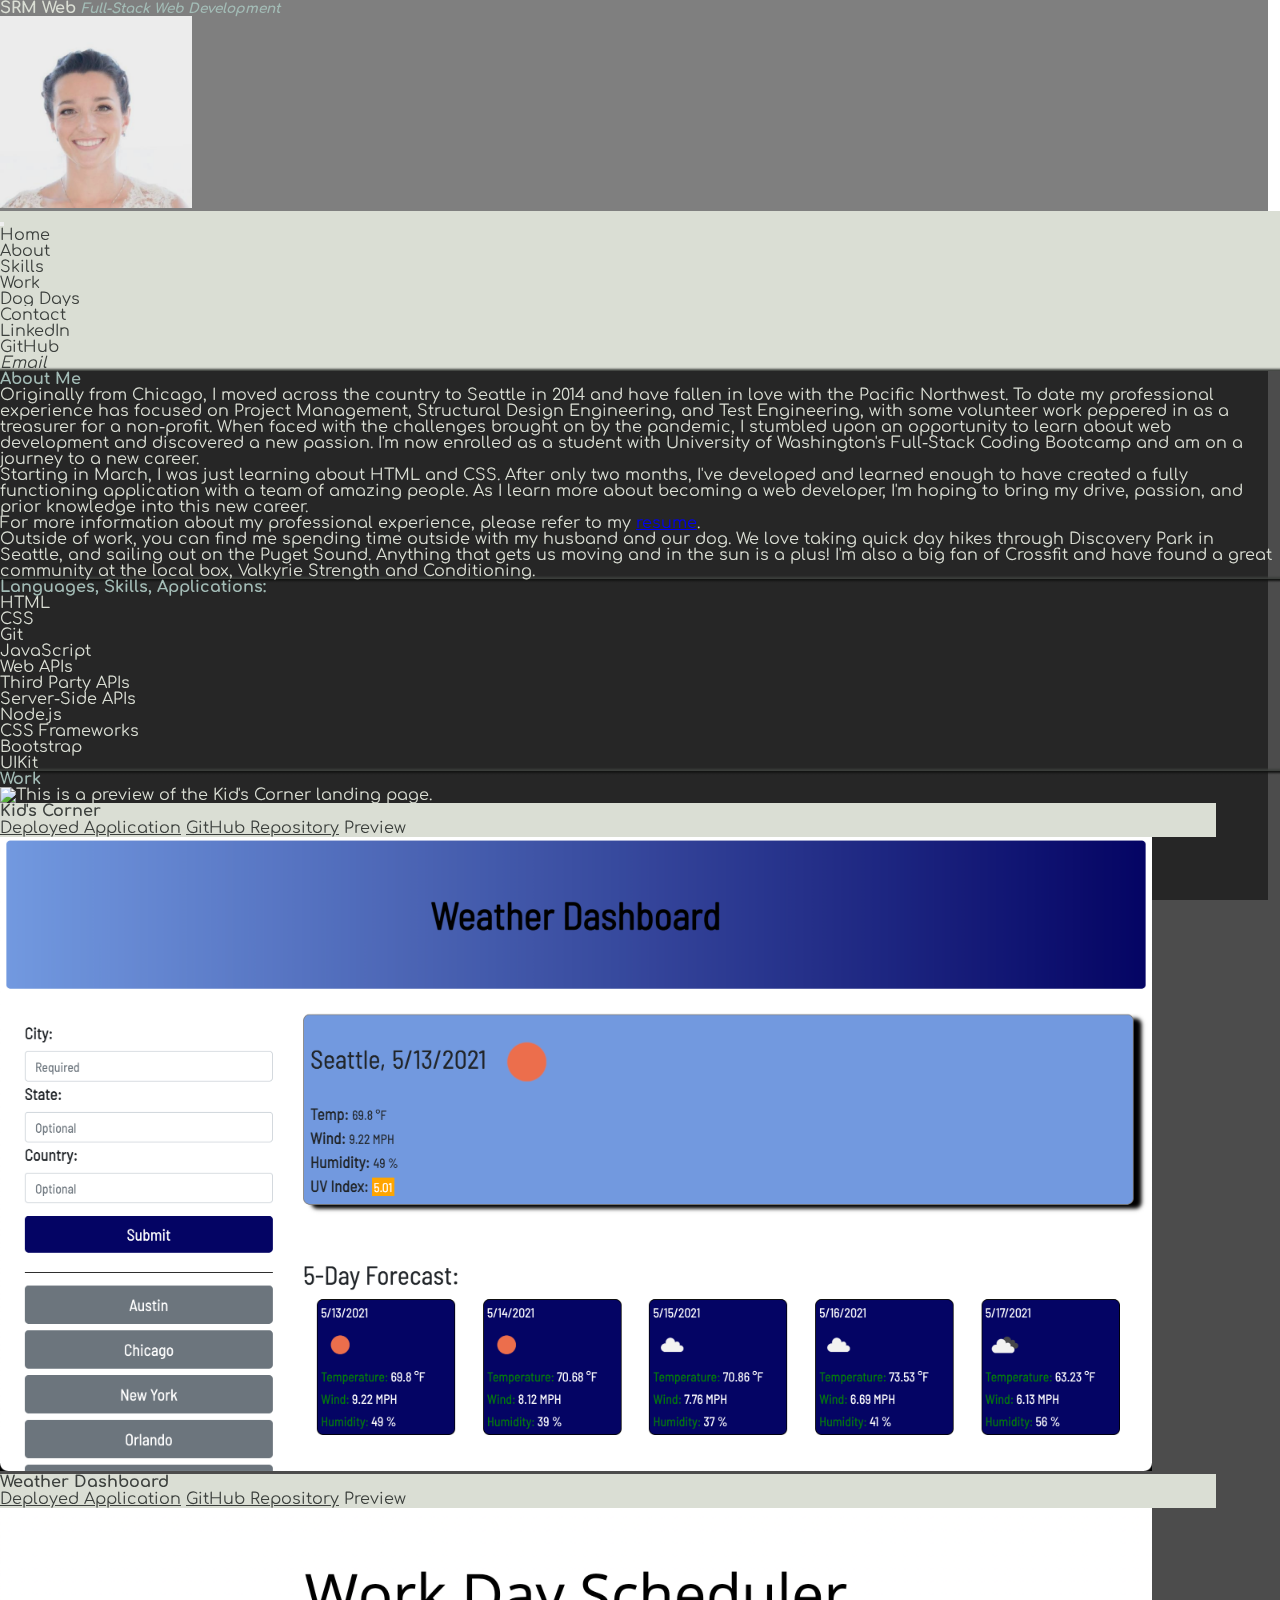
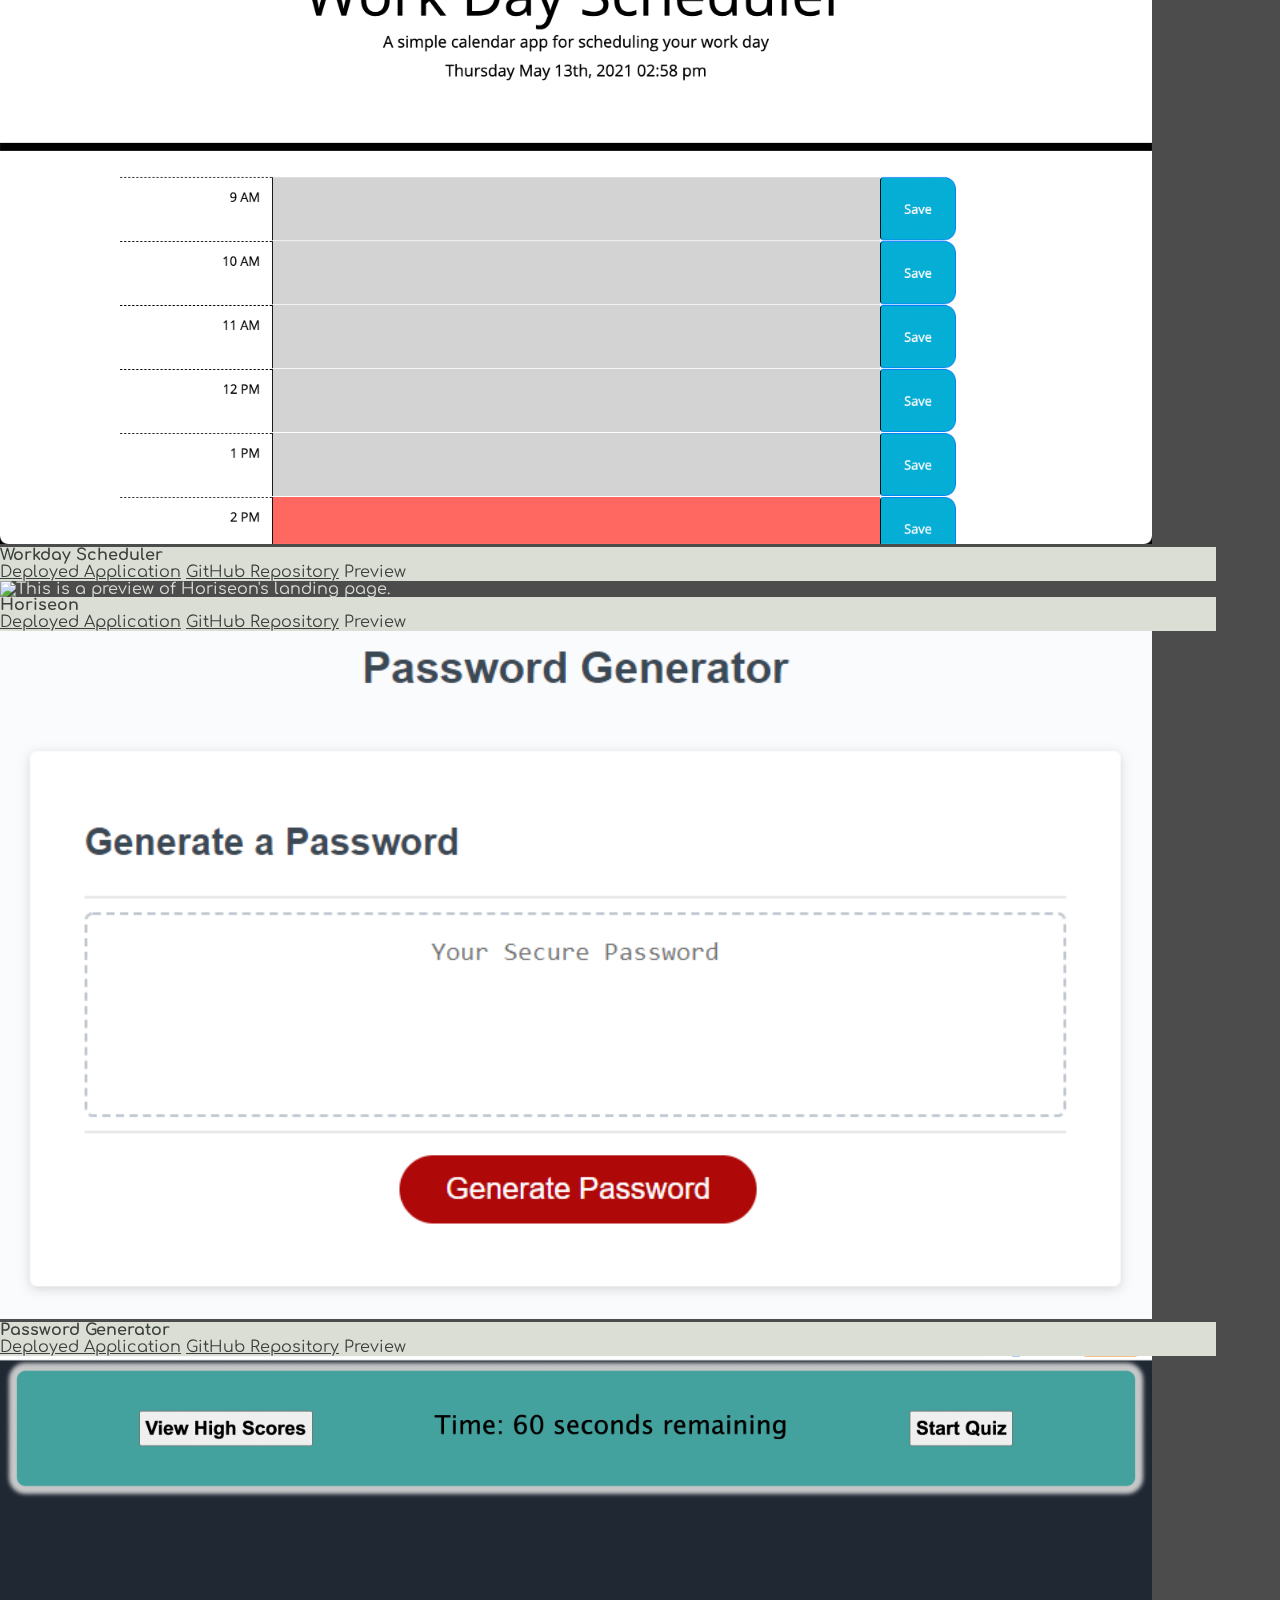
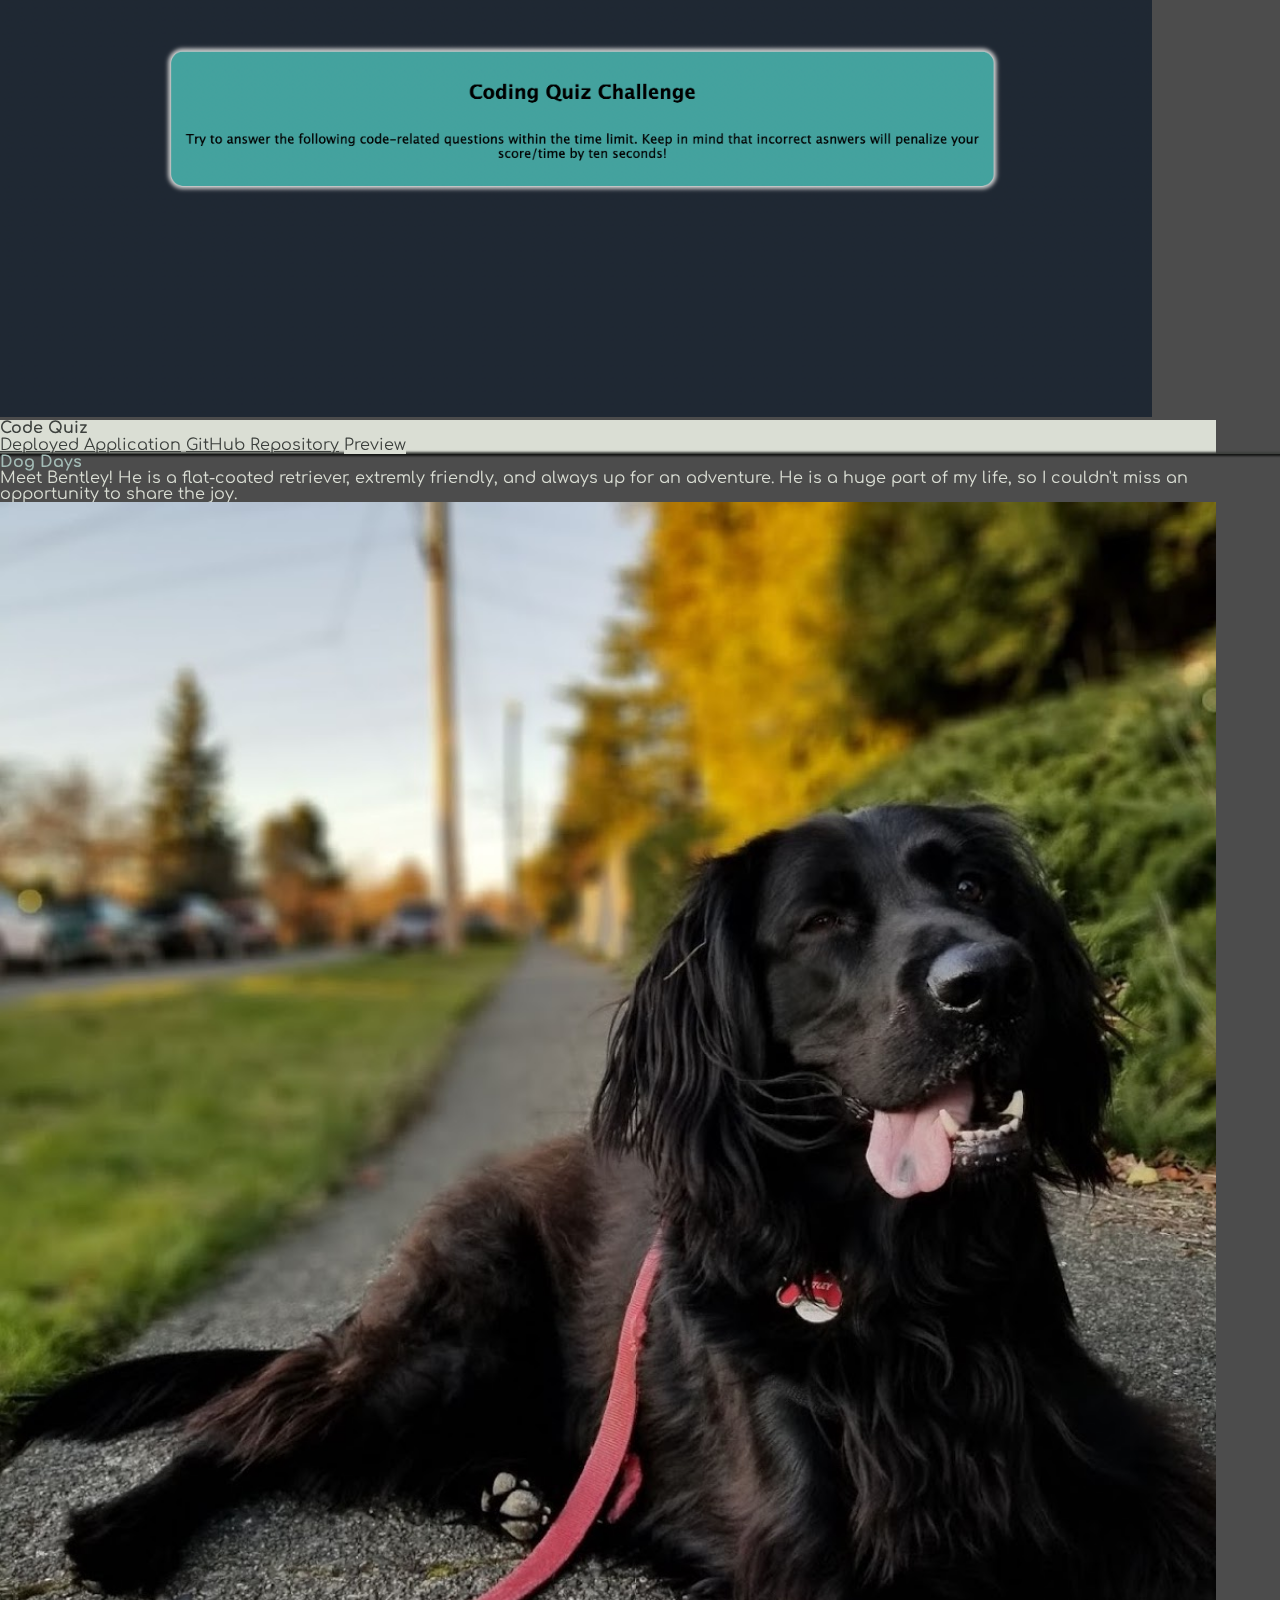
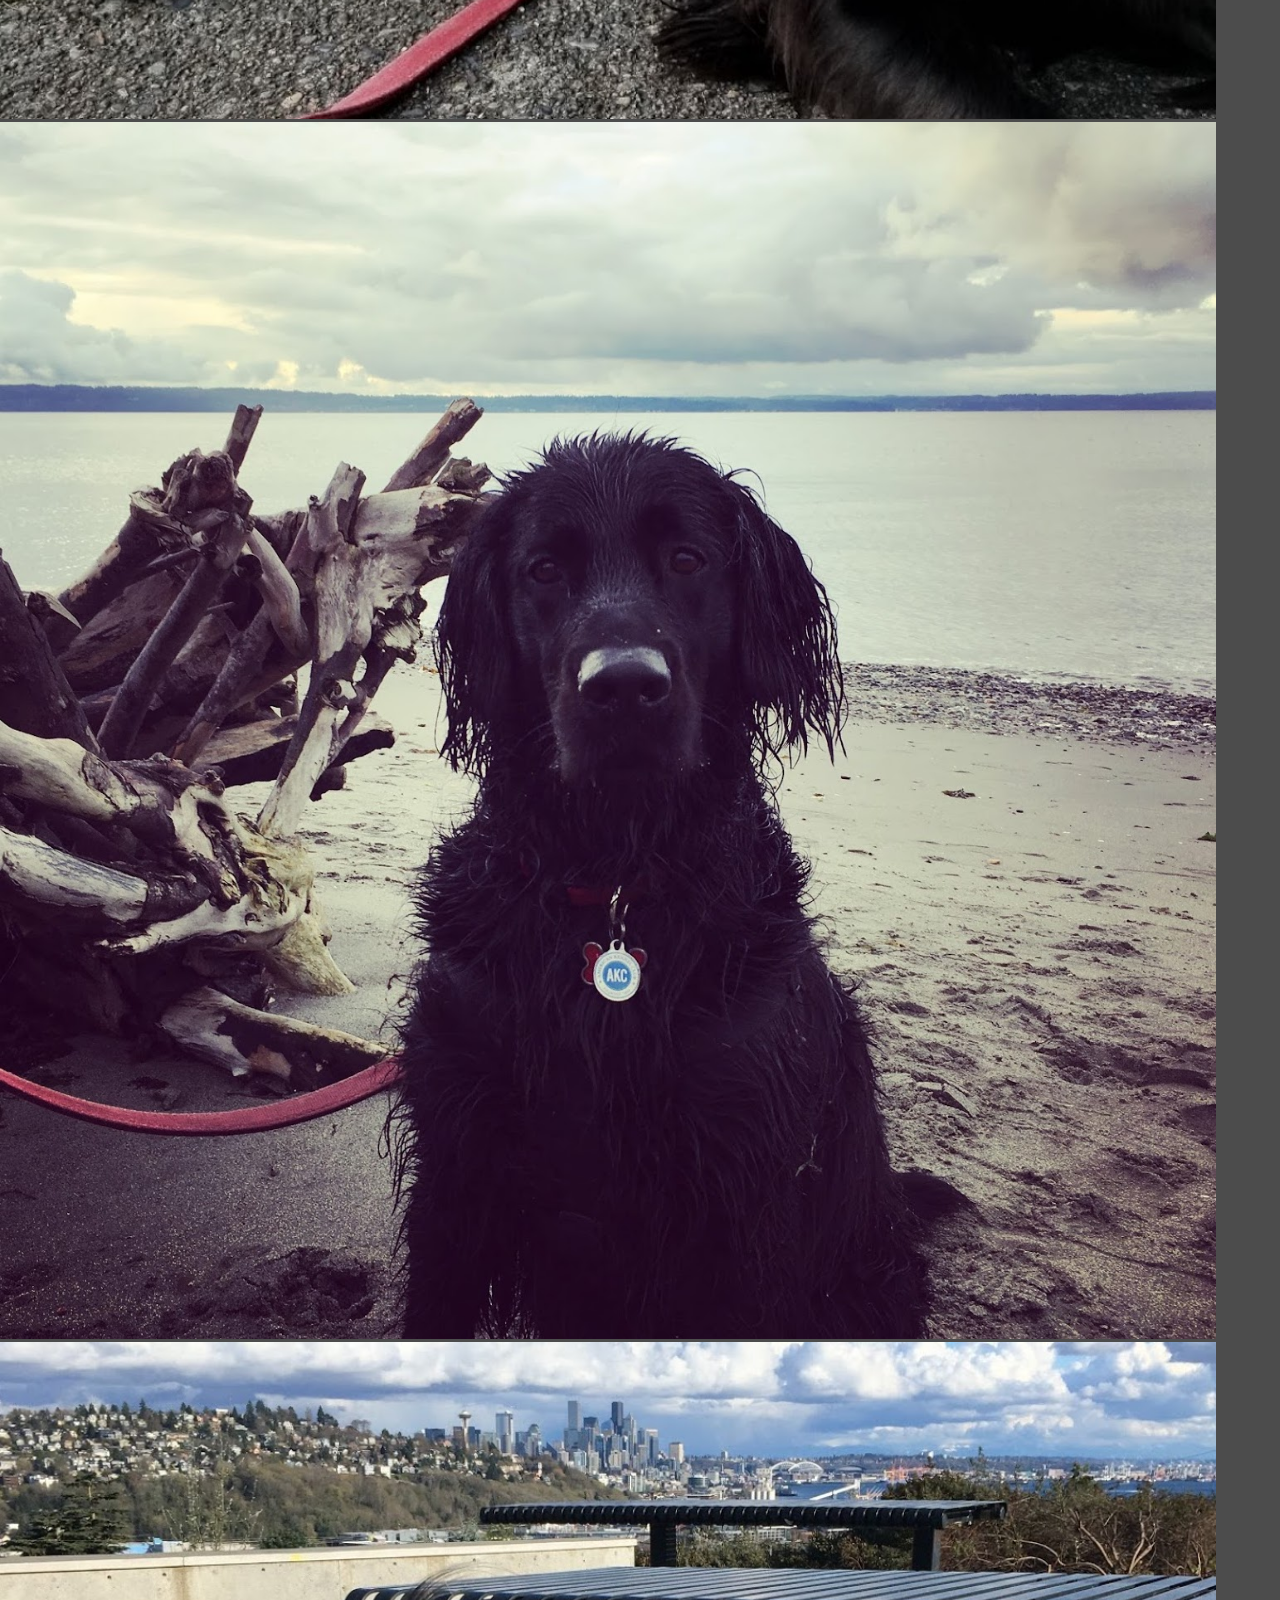
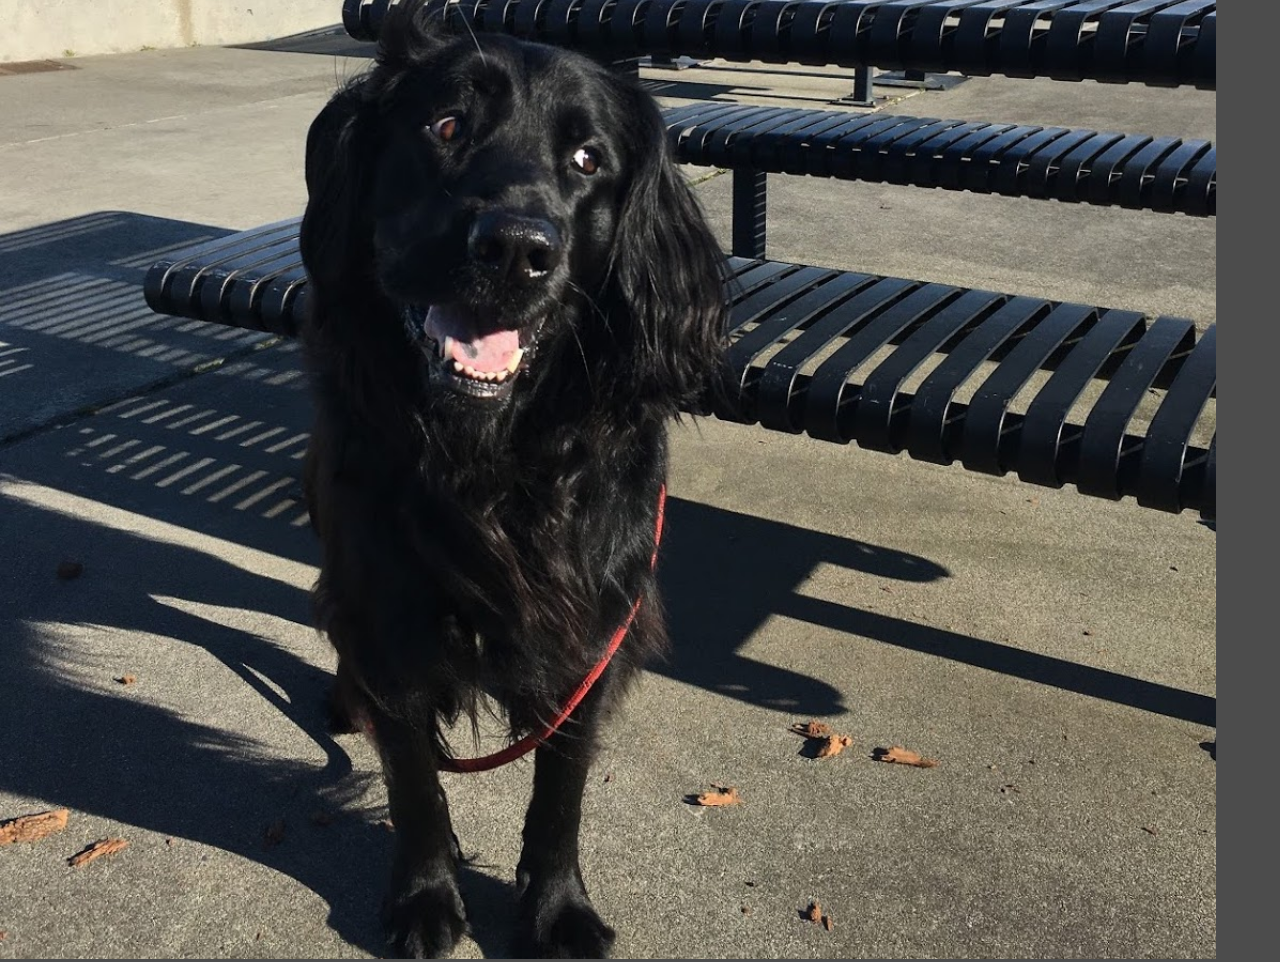
==== main-page.html @ c287dcbc "added initial portfolio files" ====
<!DOCTYPE html>
<html lang="en">
<head>
    <meta charset="UTF-8">
    <meta http-equiv="X-UA-Compatible" content="IE=edge">
    <meta name="viewport" content="width=device-width, initial-scale=1.0">
    <link rel="preconnect" href="https://fonts.gstatic.com">
    <link href="https://fonts.googleapis.com/css2?family=Comfortaa:wght@500&display=swap" rel="stylesheet">
    <link rel="stylesheet" type="text/css" href="./assets/css/reset.css" />
    <link href="https://cdn.jsdelivr.net/npm/bootstrap@5.0.1/dist/css/bootstrap.min.css" rel="stylesheet" integrity="sha384-+0n0xVW2eSR5OomGNYDnhzAbDsOXxcvSN1TPprVMTNDbiYZCxYbOOl7+AMvyTG2x" crossorigin="anonymous">
    <link rel="stylesheet" type="text/css" href="./assets/css/style.css" />
    <title>SRM: Web Development</title>
</head>
<body class="container-fluid">
    <div class="main-page"> </div>
    <header class="w-100 d-flex justify-content-around align-items-center p-2">
        <h1>SRM Web <span id="tagline">Full-Stack Web Development</span>
        </h1>
        <img id="profile" class="rounded-circle" src="./assets/images/Profile.jpeg" alt""/>
    </header>
    <main>
    <nav class="navbar sticky-top navbar-expand-sm rounded-top">
        <div class="container-fluid">
            <button class="navbar-toggler" type="button" data-bs-toggle="collapse" data-bs-target="#navbarNavDropdown" aria-controls="navbarNavDropdown" aria-expanded="false" aria-label="Toggle navigation">
                <i class="fas fa-bars nav-btn-toggle"></i>
                </button>
            <div class="collapse navbar-collapse" id="navbarNavDropdown" aria-expanded="false">
                <ul class="navbar-nav">
                    <li class="nav-item nav-btn autocollapse">
                        <a class="nav-link" href="./index.html">Home</a>
                    </li>
                    <li class="nav-item nav-btn autocollapse">
                        <a class="nav-link active" aria-current="page" href="#about">About</a>
                    </li>
                    <li class="nav-item nav-btn autocollapse">
                        <a class="nav-link" href="#skills">Skills</a>
                    </li>
                    <li class="nav-item nav-btn autocollapse">
                        <a class="nav-link" href="#work">Work</a>
                    </li>
                    <li class="nav-item nav-btn autocollapse">
                        <a class="nav-link" href="#dogs">Dog Days</a>
                    </li>
                    <li class="nav-item dropdown nav-btn">
                        <a class="nav-link nav-btn" href="#" id="navbarDropdown" role="button" data-bs-toggle="dropdown" aria-expanded="false">
                          Contact
                        </a>
                        <ul class="dropdown-menu" aria-labelledby="navbarDropdown" style="background-color: #DADED4;">
                            <li class="dropdown-item nav-btn">
                                <a aria-current="page" href="http://www.linkedin.com/in/sandra-r-marr" target="_blank">
                                    LinkedIn
                                </a>
                            </li>
                            <li class="dropdown-item nav-btn">
                                <a aria-current="page" href="https://github.com/sandra-marr" target="_blank">
                                   GitHub
                                </a>
                            </li>
                            <li class="dropdown-item nav-btn">
                                <address>
                                    <a aria-current="page" href="mailto:srpeters44@gmail.com">
                                       Email
                                    </a>
                                </address>
                            </li>
                        </ul>
                </ul>
            </div>
        </div>
    </nav>
    <section class="p-3 mb-3 mainbckgrnd rounded-bottom" id="about">
        <section class="container-fluid d-flex flex-column justify-content-center">
            <h2 class="accent pb-2 text-center" >About Me</h2>
            <p>Originally from Chicago, I moved across the country to Seattle in 2014 and have fallen in love with the Pacific Northwest. To date my professional experience has focused on Project Management, Structural Design Engineering, and Test Engineering, with some volunteer work peppered in as a treasurer for a non-profit. When faced with the challenges brought on by the pandemic, I stumbled upon an opportunity to learn about web development and discovered a new passion. I'm now enrolled as a student with University of Washington's Full-Stack Coding Bootcamp and am on a journey to a new career.</p>
            <p>Starting in March, I was just learning about HTML and CSS. After only two months, I've developed and learned enough to have created a fully functioning application with a team of amazing people.  As I learn more about becoming a web developer, I'm hoping to bring my drive, passion, and prior knowledge into this new career.</p>
            <p>For more information about my professional experience, please refer to my <a class="text-reset" href="./assets/SRMResume.pdf">resume</a>.</p>
            <p>Outside of work, you can find me spending time outside with my husband and our dog. We love taking quick day hikes through Discovery Park in Seattle, and sailing out on the Puget Sound. Anything that gets us moving and in the sun is a plus! I'm also a big fan of Crossfit and have found a great community at the local box, Valkyrie Strength and Conditioning.</p>
            
        </section>
    </section> 
    <section class="p-3 mb-3 mainbckgrnd rounded-bottom" id="skills">
        <section class="container-fluid d-flex flex-column">
            <h2 class="accent pb-2 text-center">Languages, Skills, Applications:</h3>
            <div class="d-flex justify-content-around list fs-9">
                <ul class="px-2">
                    <li>HTML</li>
                    <li>CSS</li>
                    <li>Git</li>
                    <li>JavaScript</li>
                </ul>
                <ul class="px-2">
                    <li>Web APIs</li>
                    <li>Third Party APIs</li>
                    <li>Server-Side APIs</li>
                    <li>Node.js</li>
                </ul>
                <ul class="px-2">
                    <li>CSS Frameworks</li>
                    <ul>
                        <li>Bootstrap</li>
                        <li>UIKit</li>
                    </ul>
                </ul>
            </div>
        </section>
    </section>
    <section class="p-3 mb-3 mainbckgrnd rounded-bottom" id="work">
        <section class="container-fluid d-flex flex-column justify-content-center">
            <h2 class="accent pb-2 text-center">Work</h2>
            <div class="row w-100">
                <div class="row mb-3 px-0">
                    <div class="card col-sm-4 p-2 mb-3">
                        <img src="./assets/images/Kids_Corner.png" class="card-img mx-auto" alt="This is a preview of the Kid's Corner landing page.">
                        <div class="card-img-overlay responsive-img d-flex flex-column justify-content-center align-items-center">
                            <h5 class="card-title">Kid's Corner</h5>
                            <a href="https://sandra-marr.github.io/Project-1/" target="_blank">Deployed Application</a>
                            <a href="https://github.com/sandra-marr/Project-1" target="_blank">GitHub Repository</a>
                            <button type="button" class="preview pt-3">Preview</button>
                        </div>
                    </div>
                    <div class="card col-sm-4 p-2 mb-3">
                        <img src="./assets/images/Weather_Dashboard.png" class="card-img mx-auto" alt="This is a preview of the Weather Dashboard App.">
                        <div class="card-img-overlay responsive-img d-flex flex-column justify-content-center align-items-center">
                            <h5 class="card-title">Weather Dashboard</h5>
                            <a href="https://sandra-marr.github.io/006_Weather-Dashboard/" target="_blank">Deployed Application</a>
                            <a href="https://github.com/sandra-marr/006_Weather-Dashboard/" target="_blank">GitHub Repository</a>
                            <button type="button" class="preview pt-3">Preview</button>
                        </div>
                    </div>
                    <div class="card col-sm-4 p-2 mb-3">
                        <img src="./assets/images/Work_Day_Scheduler.png" class="card-img mx-auto" alt="This is a preview of the Work Day Scheduler App.">
                        <div class="card-img-overlay responsive-img d-flex flex-column justify-content-center align-items-center">
                            <h5 class="card-title">Workday Scheduler</h5>
                            <a href="https://sandra-marr.github.io/005_Work-Day-Scheduler/" target="_blank">Deployed Application</a>
                            <a href="https://github.com/sandra-marr/005_Work-Day-Scheduler/" target="_blank">GitHub Repository</a>
                            <button type="button" class="preview pt-3">Preview</button>
                        </div>
                    </div>
                    <div class="card col-sm-4 p-2 mb-3">
                        <img src="./assets/images/Horiseon.png" class="card-img mx-auto" alt="This is a preview of Horiseon's landing page.">
                        <div class="card-img-overlay responsive-img d-flex flex-column justify-content-center align-items-center">
                            <h5 class="card-title">Horiseon</h5>
                            <a href="https://sandra-marr.github.io/001_Refactor/" target="_blank">Deployed Application</a>
                            <a href="https://github.com/sandra-marr/001_Refactor/" target="_blank">GitHub Repository</a>
                            <button type="button" class="preview pt-3">Preview</button>
                        </div>
                    </div>
                    <div class="card col-sm-4 p-2 mb-3">
                        <img src="./assets/images/password.png" class="card-img mx-auto" alt="This is a preview of the Weather Dashboard App.">
                        <div class="card-img-overlay responsive-img d-flex flex-column justify-content-center align-items-center ">
                            <h5 class="card-title">Password Generator</h5>
                            <a href="https://sandra-marr.github.io/003_Password-Generator/" target="_blank">Deployed Application</a>
                            <a href="https://github.com/sandra-marr/003_Password-Generator/" target="_blank">GitHub Repository</a>
                            <button type="button" class="preview pt-3">Preview</button>
                        </div>
                    </div>
                    <div class="card col-sm-4 p-2 mb-3">
                        <img src="./assets/images/CodeQuiz.png" class="card-img mx-auto" alt="This is a preview of the Work Day Scheduler App.">
                        <div class="card-img-overlay responsive-img d-flex flex-column justify-content-center align-items-center">
                            <h5 class="card-title">Code Quiz</h5>
                            <a href="https://sandra-marr.github.io/004_Code-Quiz/" target="_blank">Deployed Application</a>
                            <a href="https://github.com/sandra-marr/004_Code-Quiz/" target="_blank">GitHub Repository</a>
                            <button type="button" class="preview pt-3">Preview</button>
                        </div>
                    </div>
                   
                </div>
            </div>
        </section>
    </section>
    <section class="p-3 mb-3 mainbckgrnd rounded-bottom" id="dogs">
        <section class="container-fluid d-flex flex-column justify-content-center">
            <h2 class="accent pb-2 text-center">Dog Days</h2>
            <p>Meet Bentley! He is a flat-coated retriever, extremly friendly, and always up for an adventure. He is a huge part of my life, so I couldn't miss an opportunity to share the joy.</p>
        </section>
        <section class="container-fluid row">
            <div class="col-sm-4 mb-3">
                <img class="rounded img-fluid responsive-img" src="./assets/images/dog1.JPG" atl="Bentley enjoys long walks through the neighborhood, but when he is tired and lays down, you are stuck until he is ready to keep going." />
            </div>  
            <div class="col-sm-4 mb-3">
                <img class="rounded img-fluid responsive-img" src="./assets/images/dog3.JPG" atl="Everyonce in a while, Bentley will take a dip in the sound. Here he is after a swim near Golden Gardens." />
            </div>
            <div class="col-sm-4 mb-3">
                <img class="rounded img-fluid responsive-img" src="./assets/images/dog2.JPG" atl="Bentley spent a lot of time at Ella Bailey Park in 2020, enjoying the views of the city and Mt. Rainier."/>
            </div>
        </section>
    </section>
    </main>
    <footer class="d-flex justify-content-center align-items-center fs-5" id="contact">
        <ul class="nav">
            <li class="nav-item">
                <a class="footer-btn active rounded-pill p-2" aria-current="page" href="http://www.linkedin.com/in/sandra-r-marr" target="_blank">
                    <i class="fab fa-linkedin"></i>
                </a>
            </li>
            <li class="nav-item">
                <a class="footer-btn active rounded-pill p-2" aria-current="page" href="https://github.com/sandra-marr" target="_blank">
                    <i class="fab fa-github"></i>
                </a>
            </li>
            <li class="nav-item">
                <address>
                    <a class="footer-btn active rounded-pill p-2" aria-current="page" href="mailto:srpeters44@gmail.com">
                        <i class="far fa-envelope"></i>
                    </a>
                </address>
            </li>
        </ul>
    </footer> 
    <script src="https://cdn.jsdelivr.net/npm/bootstrap@5.0.1/dist/js/bootstrap.bundle.min.js" integrity="sha384-gtEjrD/SeCtmISkJkNUaaKMoLD0//ElJ19smozuHV6z3Iehds+3Ulb9Bn9Plx0x4" crossorigin="anonymous"></script>
    <script src="https://kit.fontawesome.com/aaf43dd7fc.js" crossorigin="anonymous"></script>
    <script src="https://code.jquery.com/jquery-3.5.1.min.js"
    integrity="sha256-9/aliU8dGd2tb6OSsuzixeV4y/faTqgFtohetphbbj0="
    crossorigin="anonymous"></script>
    <script src="assets/js/script.js"></script>
</body>
</html>
---- assets/css/style.css ----
/* set the color scheme of the site */
:root {
    --dark: #3C403D;
    --medium: #39603D;
    --lighter: #ffffff;
    --light: #DADED4;
    --accent: #A3BCB6;
}

body, html {
    height: 100%;
    color: var(--light);
    font-family: 'Comfortaa';
}

h1, h2, h5 {
    font-weight: 800;
}


.landing-page {
    background-image: linear-gradient(rgba(0, 0, 0, 0.5), rgba(0, 0, 0, 0.5)), url("https://sandra-marr.github.io/008_Portfolio-Update1/assets/images/background.jpg");
    width: 100%;
    height: auto;
    background-position: center;
    background-repeat: no-repeat;
    background-size: cover;
    position: relative;
}

.main-page {
    background-image: linear-gradient(rgba(0, 0, 0, 0.5), rgba(0, 0, 0, 0.5)), url("https://sandra-marr.github.io/008_Portfolio-Update1/assets/images/background.jpg");
    background-repeat: no-repeat;
    background-position: center;
    background-size: cover;
    width: 100%;
    height: 100%;
    position: fixed;
    top: 0;
    z-index: -1000;
    margin-left: -12px;
  
}

.nav-btn {
    background-color: var(--light);
    color: var(--dark);
    border: none;
    transition: ease-in-out;
}

.nav-btn:hover, .nav-btn:focus {
    background-color: var(--dark);
    color: var(--light);
    border: none;
}

.nav-btn a {
    color: inherit;
    text-decoration: none;
    transition: ease-in-out;
 }

 .nav-btn a:hover {
    color: var(--light);
 }

 .nav-btn-toggle {
    background-color: var(--light);
    color: var(--dark);
    border: none;
 }

 nav {
     background-color: var(--light);
 }

 address {
     margin: 0;
 }
.footer-btn  {
    color: var(--light);
    background-color: transparent;
    border: transparent;
    border-radius: 1em;
    transition: ease-in-out;
    display: block;
    margin: .5rem .5rem;
    text-decoration: none;
    transition: ease-in-out;
}
 
.footer-btn:hover {
    color: var(--medium);
    background-color: var(--light);
    background: radial-gradient(circle, rgba(218,222,212,1) 0%, rgba(218,222,212,1) 50%, rgba(60,64,61,1) 70%);
    border: none;
    box-shadow: 0 0 15px black;
    transition: ease-in-out;
}

#tagline {
    font-style: italic;
    line-height: 1.0;
    font-size: .85em;
    color: var(--accent);
}

#profile {
    width: 15%;
    opacity: 85%;
}

.mainbckgrnd {
    background:  linear-gradient(rgba(0, 0, 0, 0.7), rgba(0, 0, 0, 0.7));
    box-shadow: 0 0 2px 2px var(--dark);
}

.accent {
    color: var(--accent);
}   

.responsive-img{
    background-color:  var(--light);
    color: var(--dark);
    transition: .5s;
    width: 95%;
}

.preview {
    background-color: inherit;
    color: inherit;
    border: none;
    transition: .2s;
}

.responsive-img a {
    color: inherit;
}

.card-img {
   width: 90%;
   height: auto;
   background-color: transparent;
} 
.card {
    background-color: transparent;
    border: none;
}
.list > ul {
    list-style-type: disc;
}

.row {
    margin-left: 0;
    margin-right: 0;
}

@media only screen and (max-width: 576px) {
    body {
        font-size: .75rem;
    }

    .dropdown-item {
        font-size: .75rem !important;
    }

    
  }

  @media only screen and (max-width: 839px) and (min-width: 576px) {
   h5 {
        font-size: .75rem;
    }

    .responsive-img {
        font-size: .5rem;
    }


    
  }
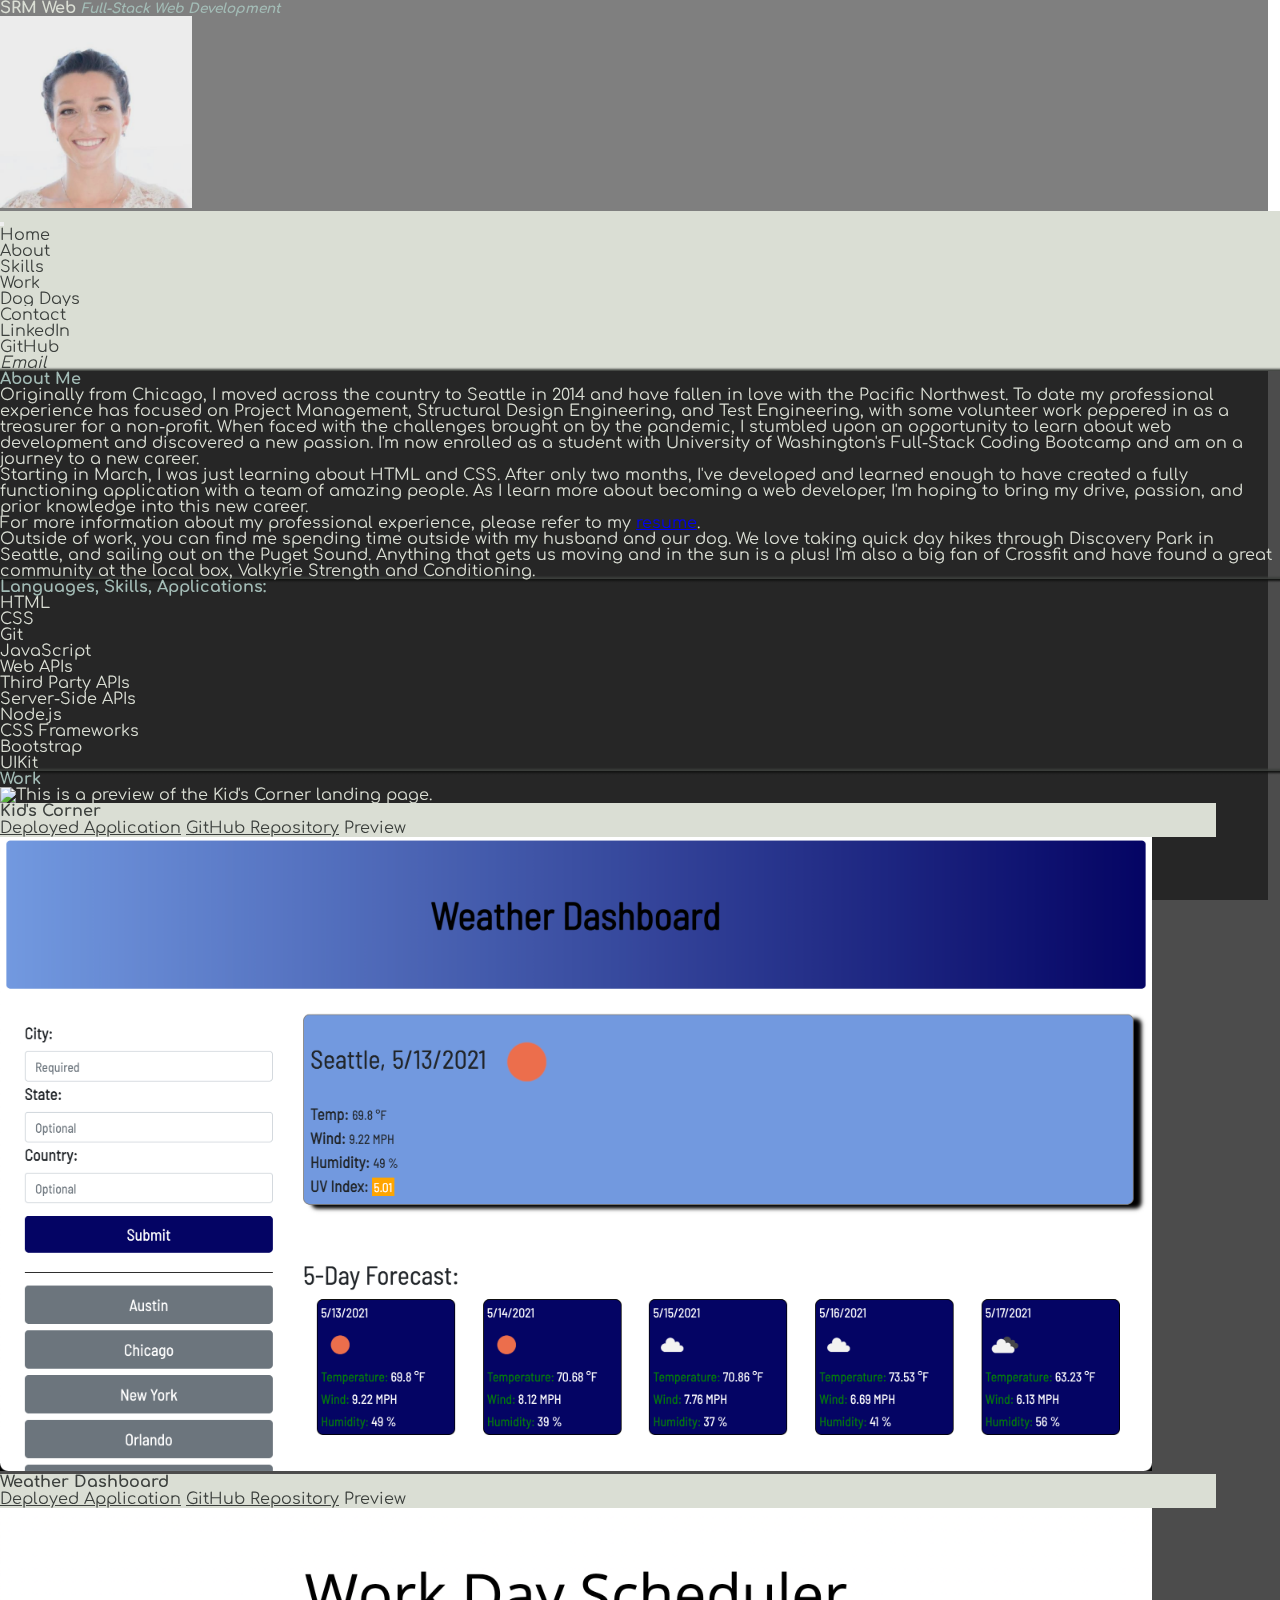
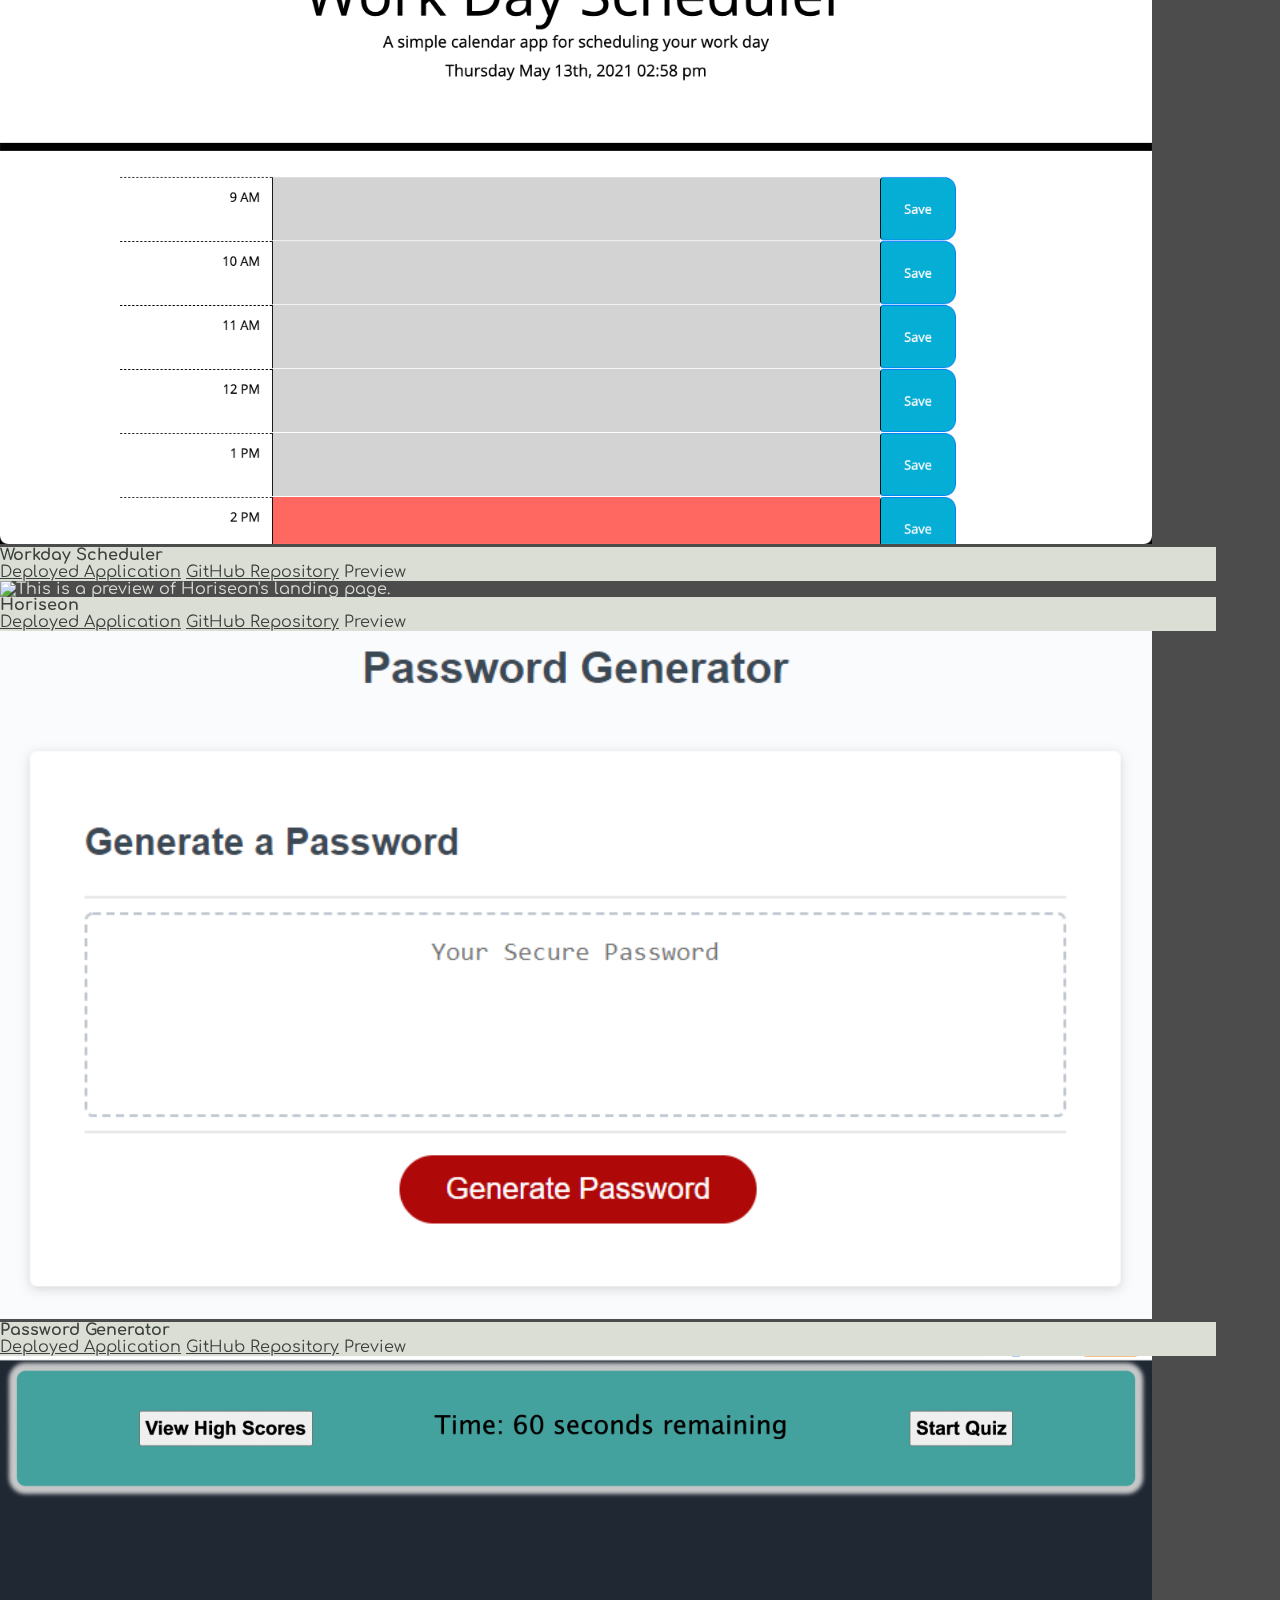
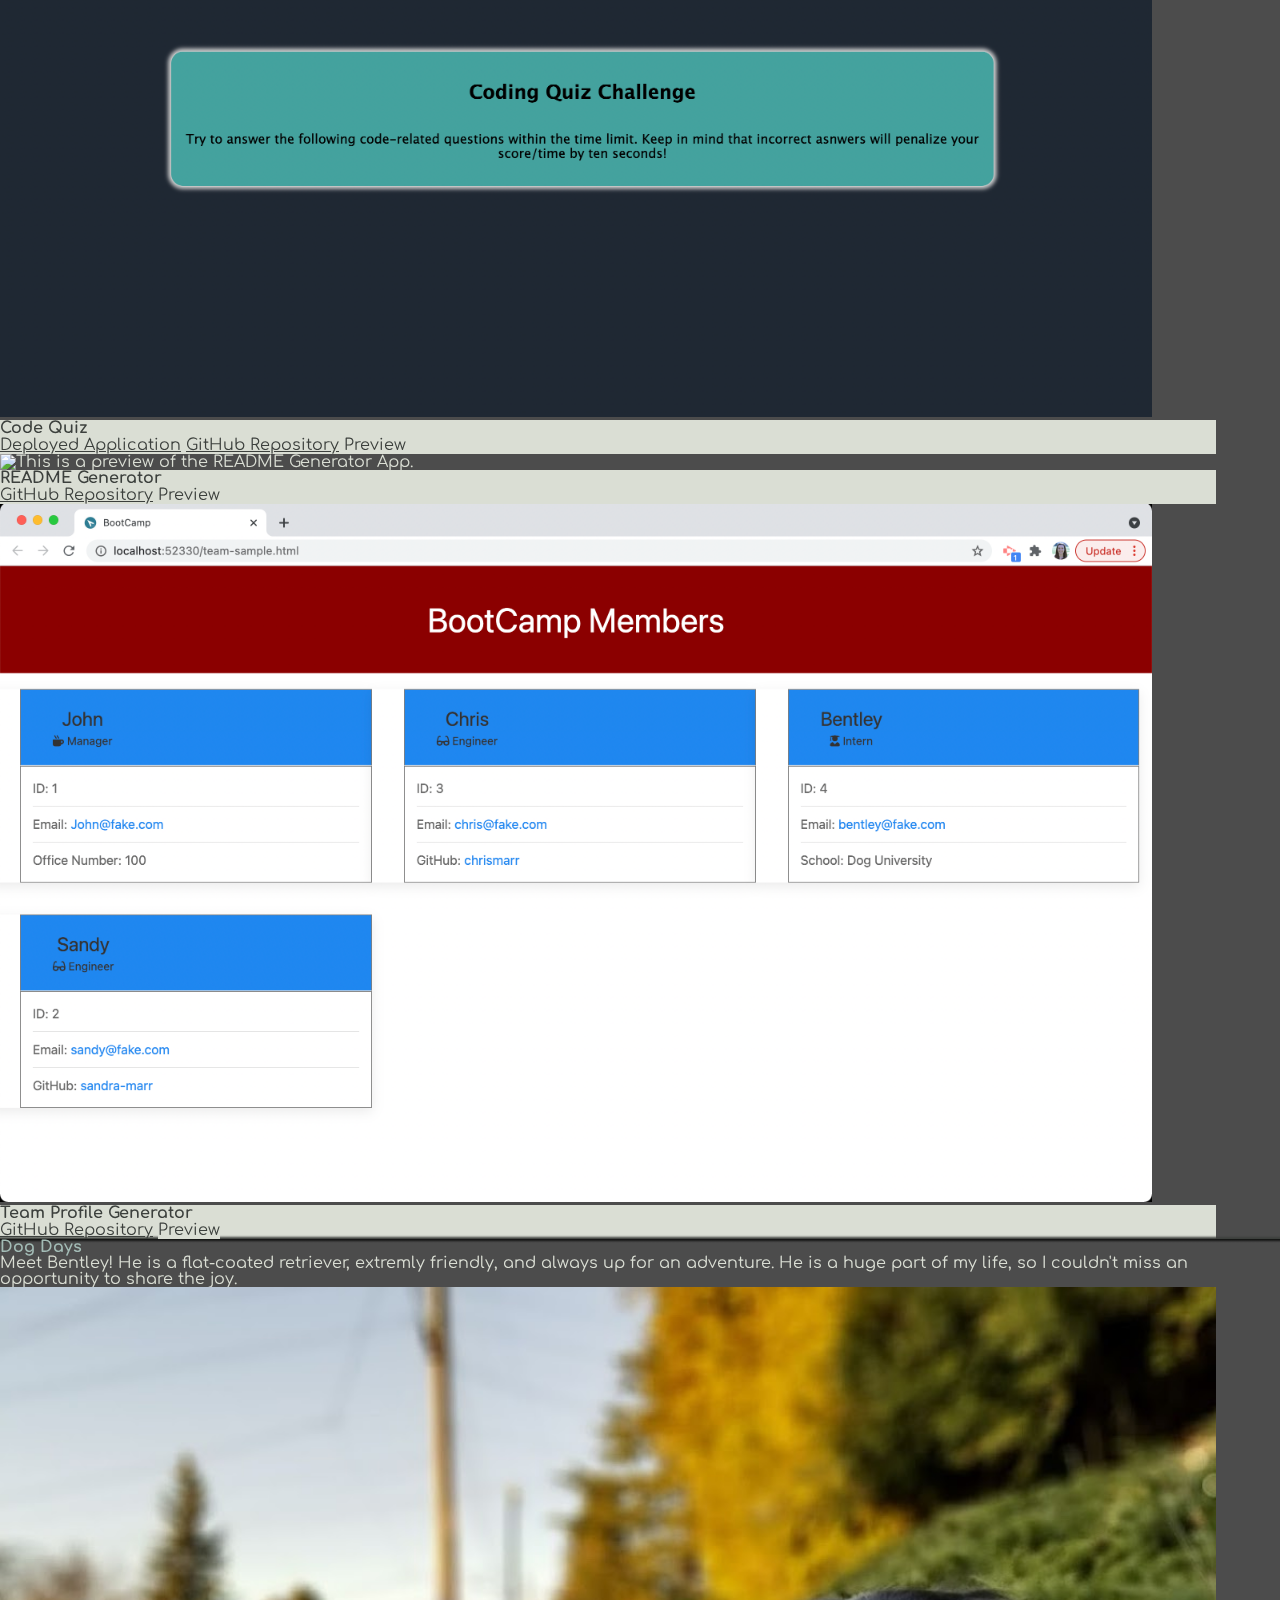
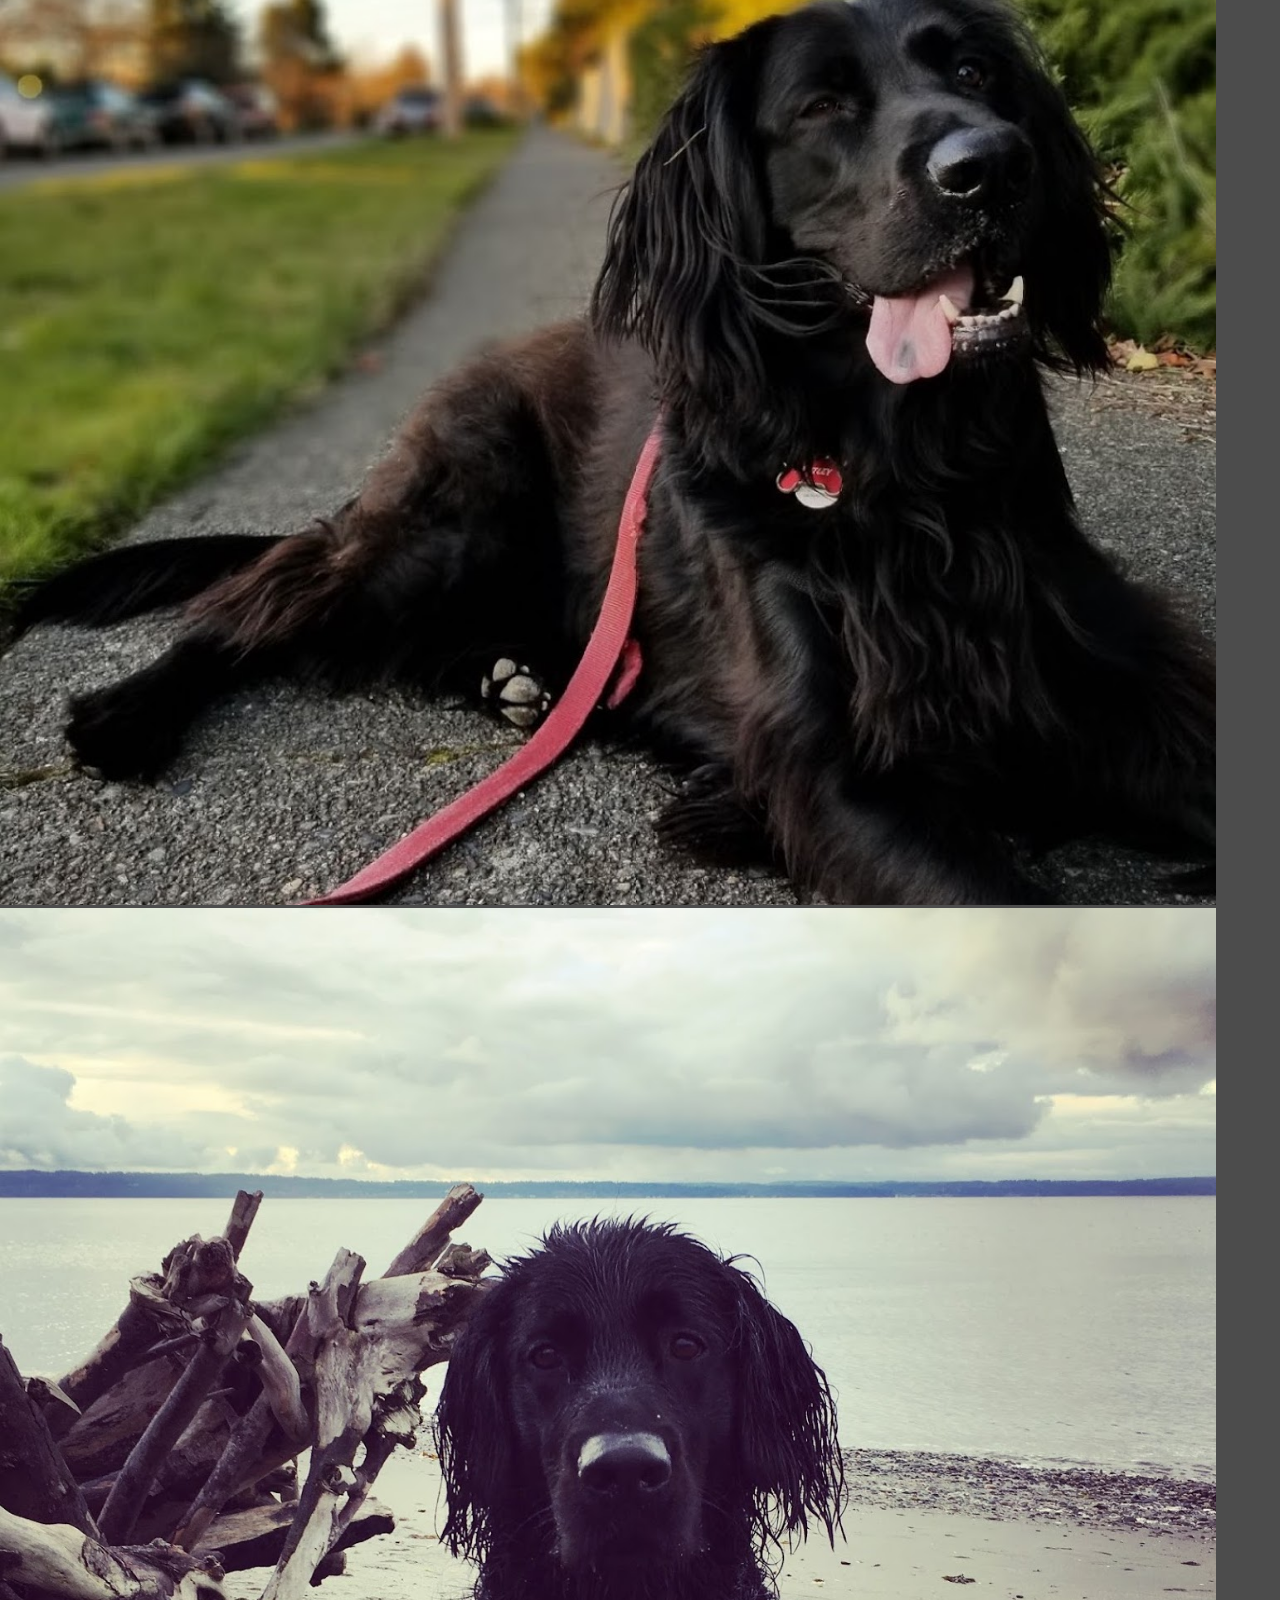
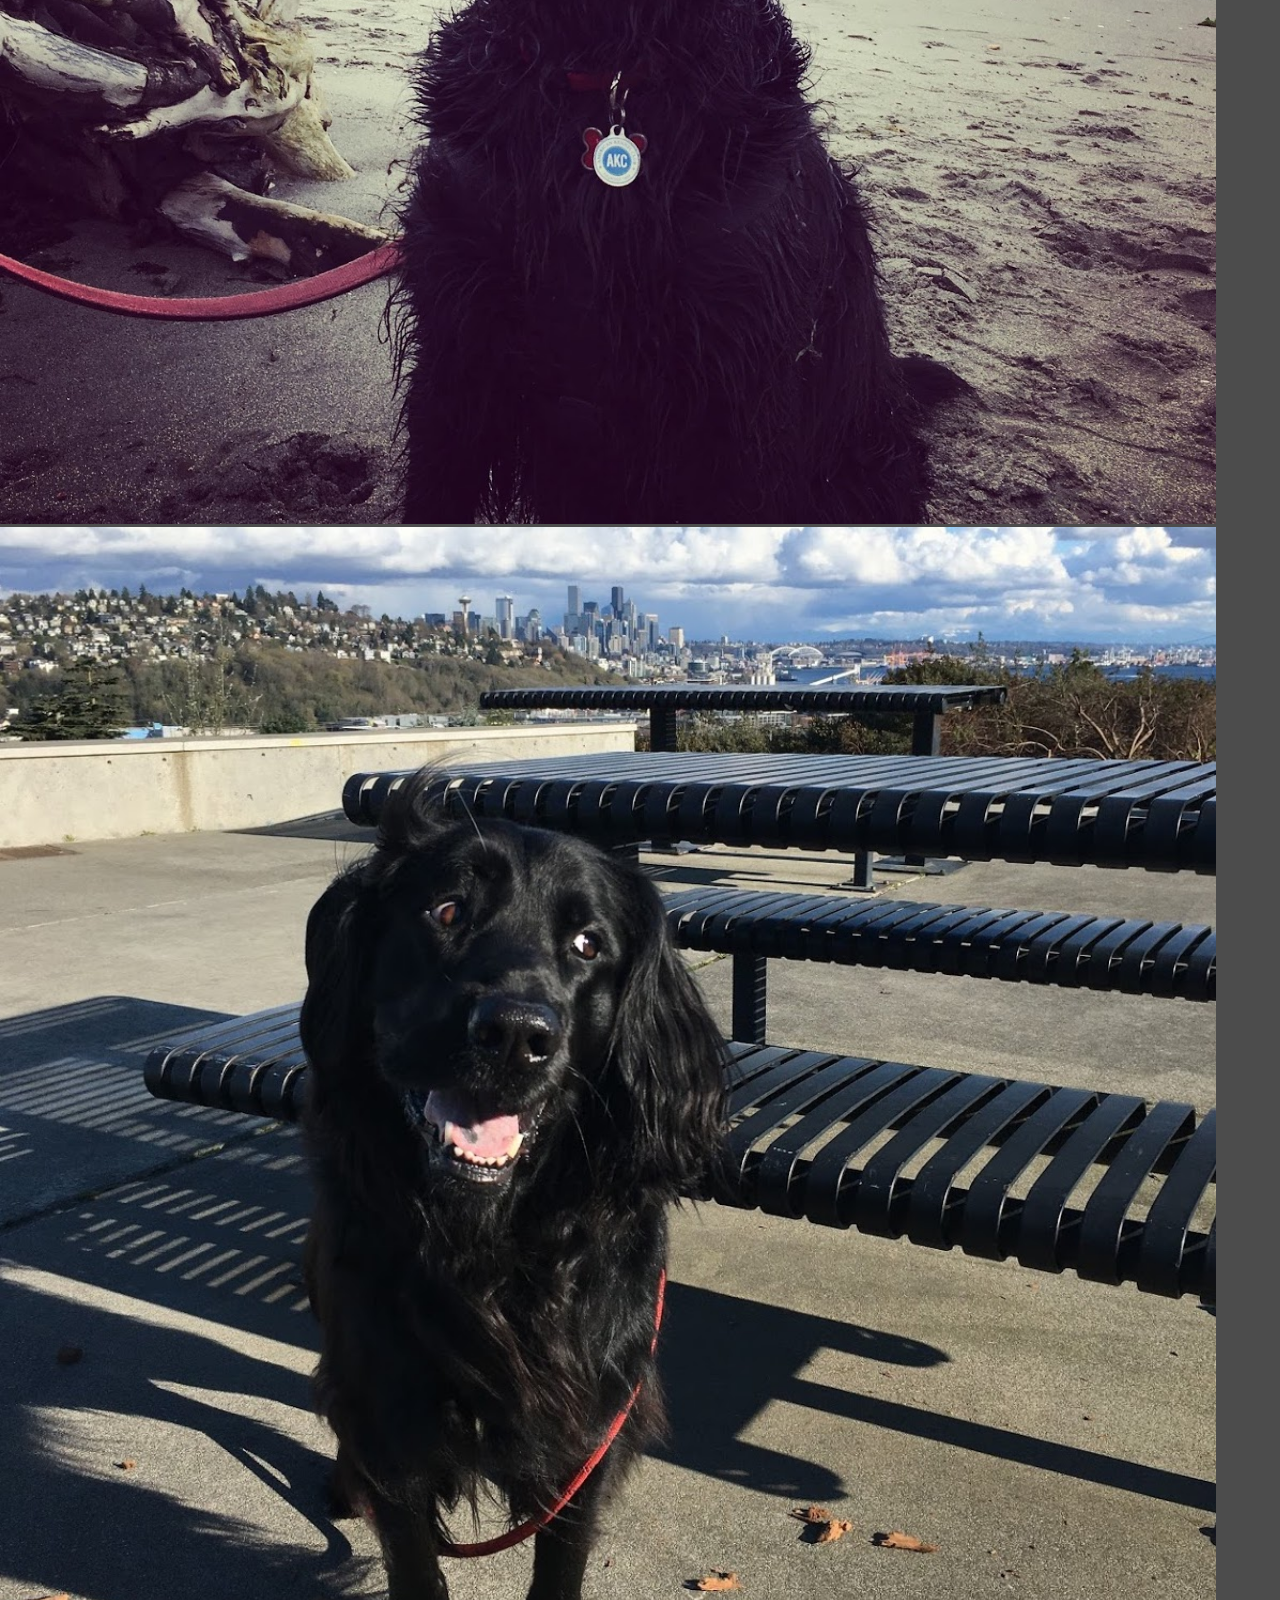
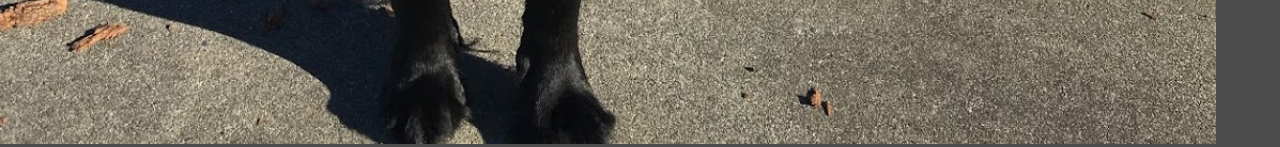
==== commit 3f62181f: "adding in new projects" ====
--- a/main-page.html
+++ b/main-page.html
@@ -160,6 +160,22 @@
                             <h5 class="card-title">Code Quiz</h5>
                             <a href="https://sandra-marr.github.io/004_Code-Quiz/" target="_blank">Deployed Application</a>
                             <a href="https://github.com/sandra-marr/004_Code-Quiz/" target="_blank">GitHub Repository</a>
+                            <button type="button" class="preview pt-3">Preview</button>
+                        </div>
+                    </div>
+                    <div class="card col-sm-4 p-2 mb-3">
+                        <img src="./assets/images/ReadmeGeneratorDemo.gif" class="card-img mx-auto" alt="This is a preview of the README Generator App.">
+                        <div class="card-img-overlay responsive-img d-flex flex-column justify-content-center align-items-center">
+                            <h5 class="card-title">README Generator</h5>
+                            <a href="https://github.com/sandra-marr/009_Readme-Generator" target="_blank">GitHub Repository</a>
+                            <button type="button" class="preview pt-3">Preview</button>
+                        </div>
+                    </div>
+                    <div class="card col-sm-4 p-2 mb-3">
+                        <img src="./assets/images/TeamProfileGeneratorHTML.png" class="card-img mx-auto" alt="This is a preview of the Team Profile Generator App.">
+                        <div class="card-img-overlay responsive-img d-flex flex-column justify-content-center align-items-center">
+                            <h5 class="card-title">Team Profile Generator</h5>
+                            <a href="https://github.com/sandra-marr/010_Team-Profile-Generator" target="_blank">GitHub Repository</a>
                             <button type="button" class="preview pt-3">Preview</button>
                         </div>
                     </div>
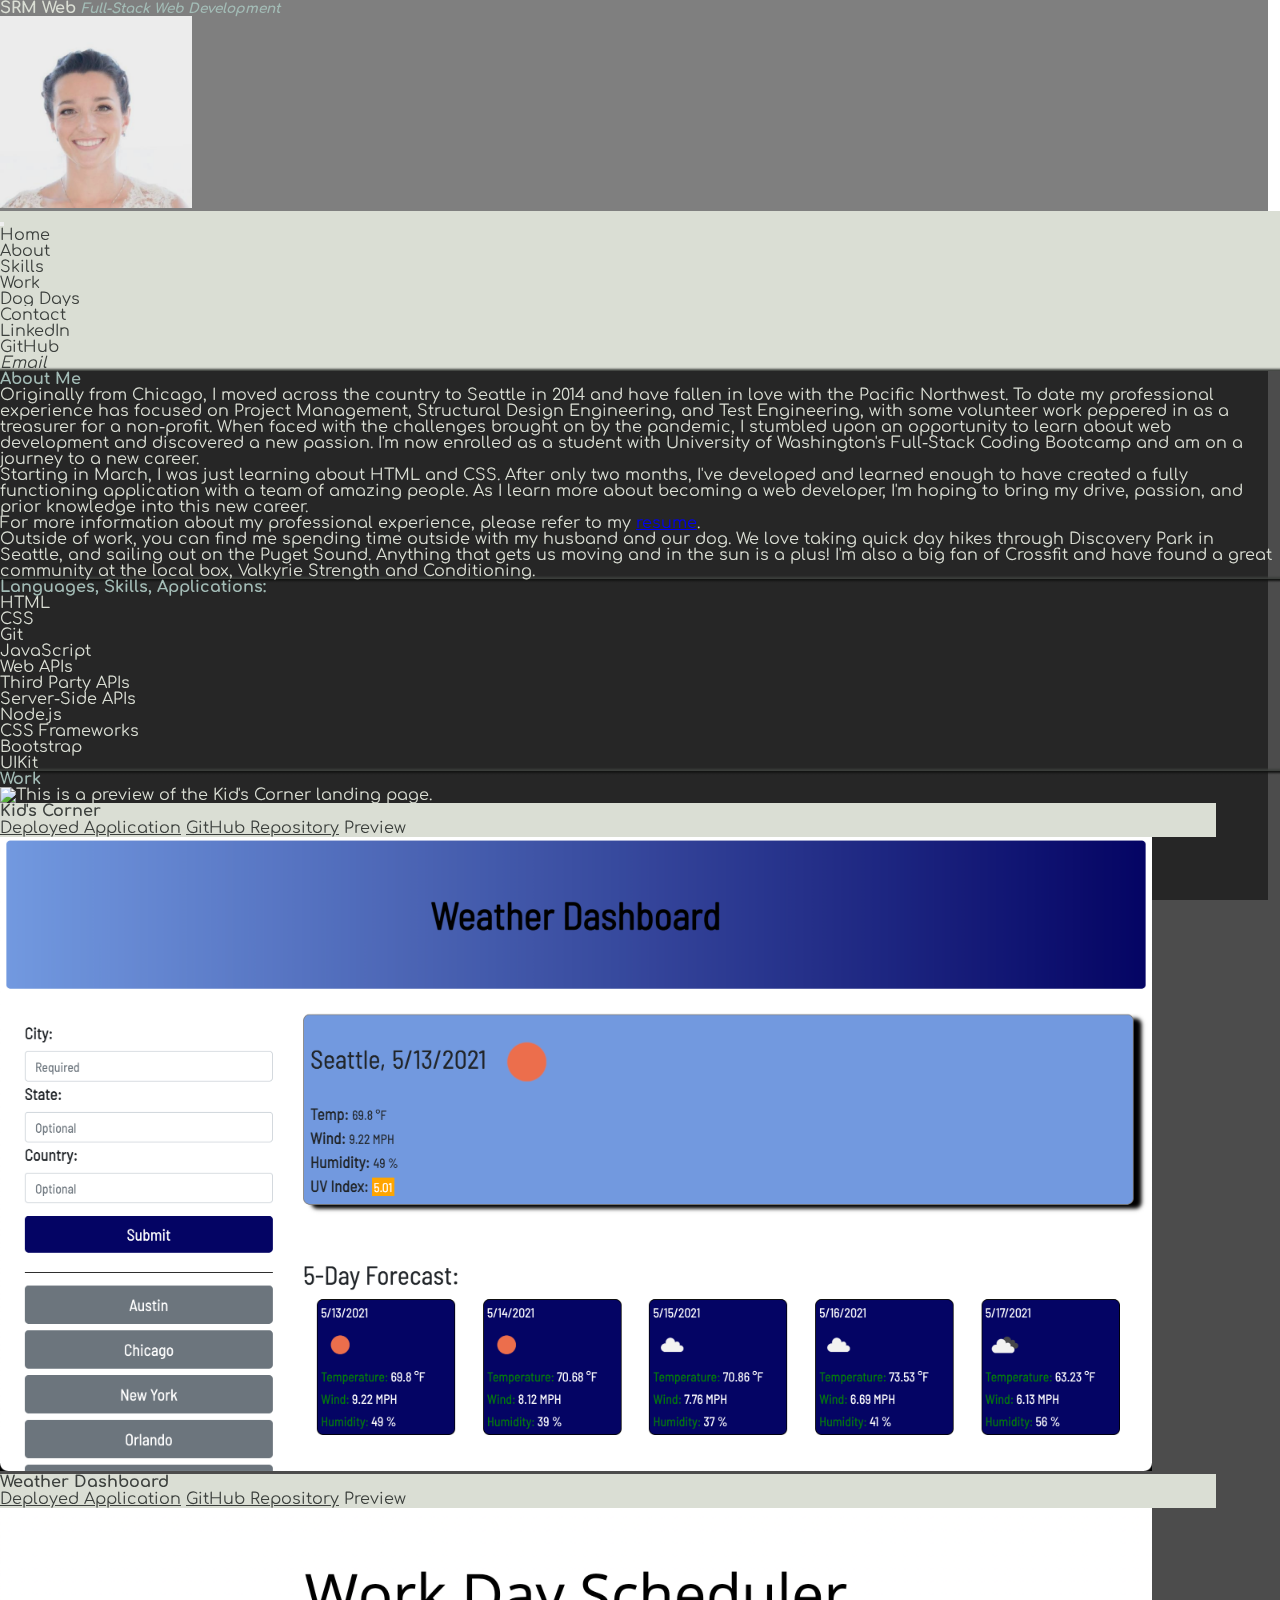
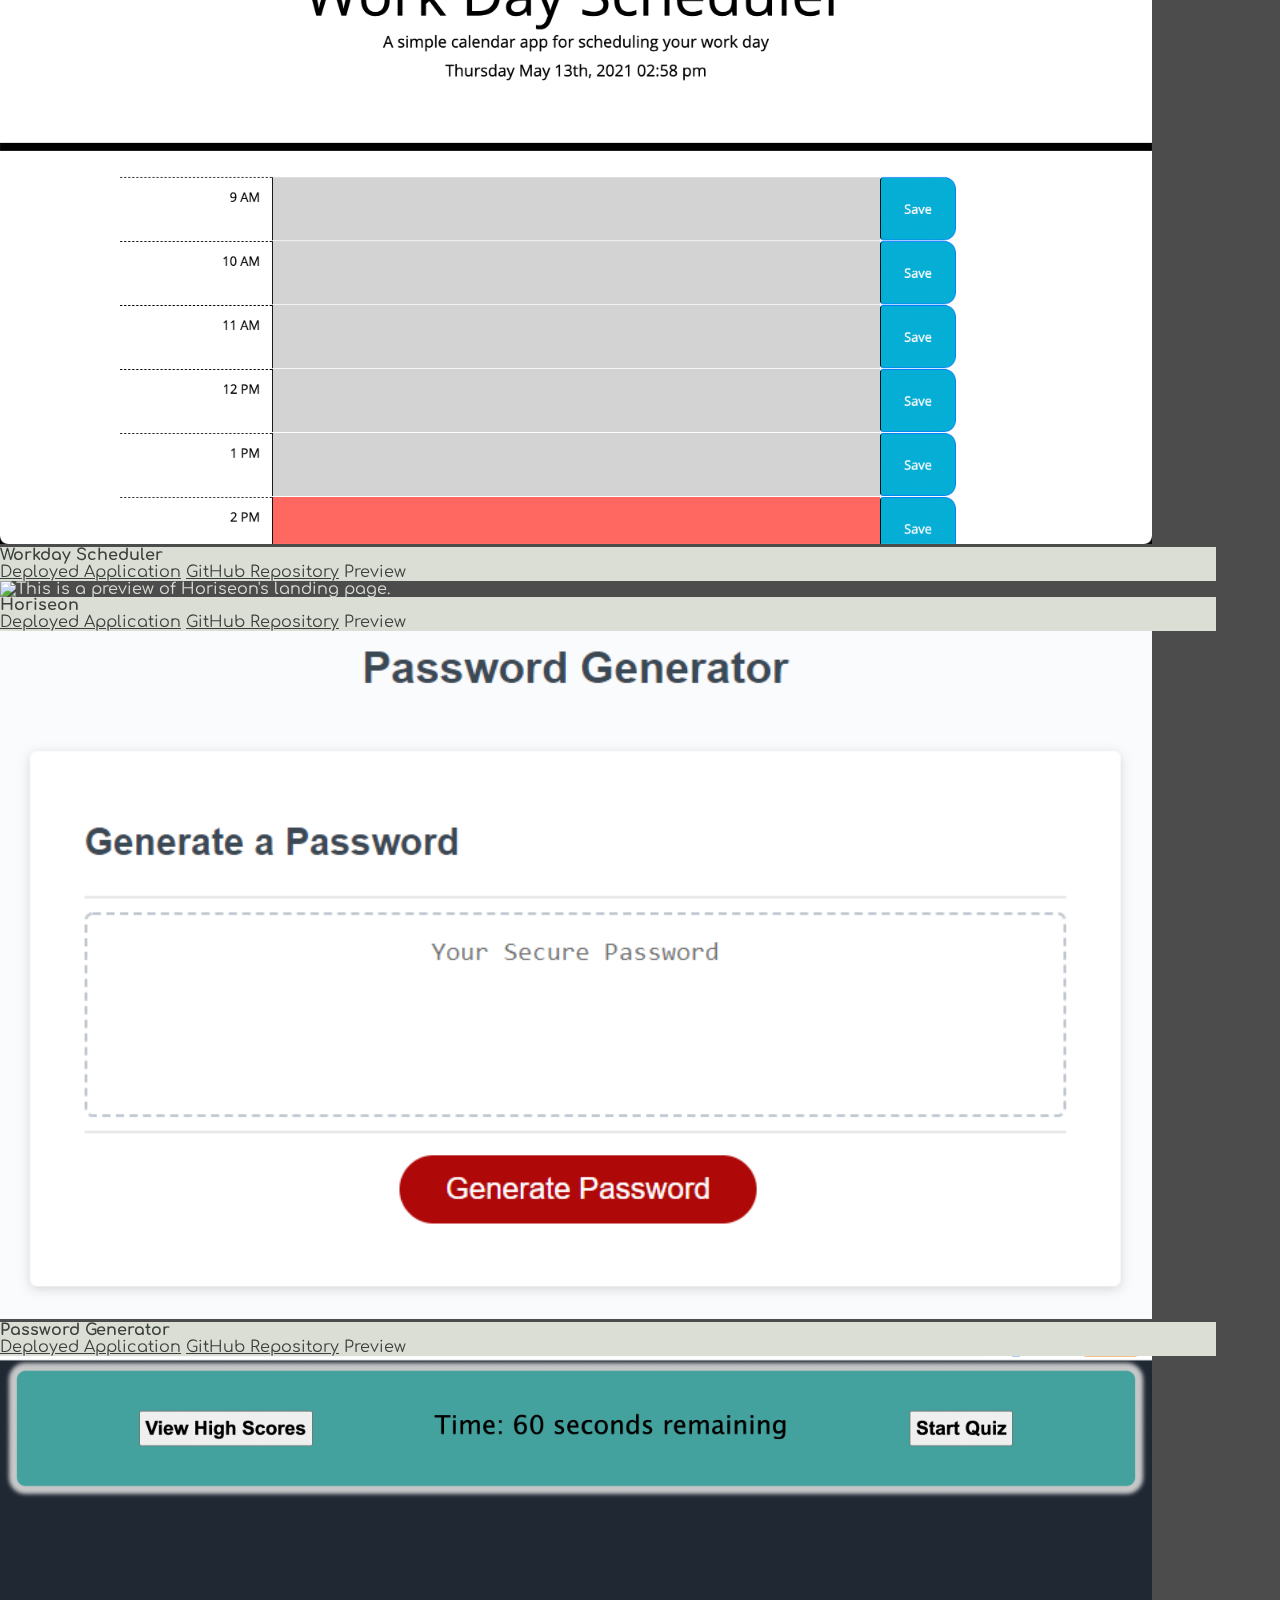
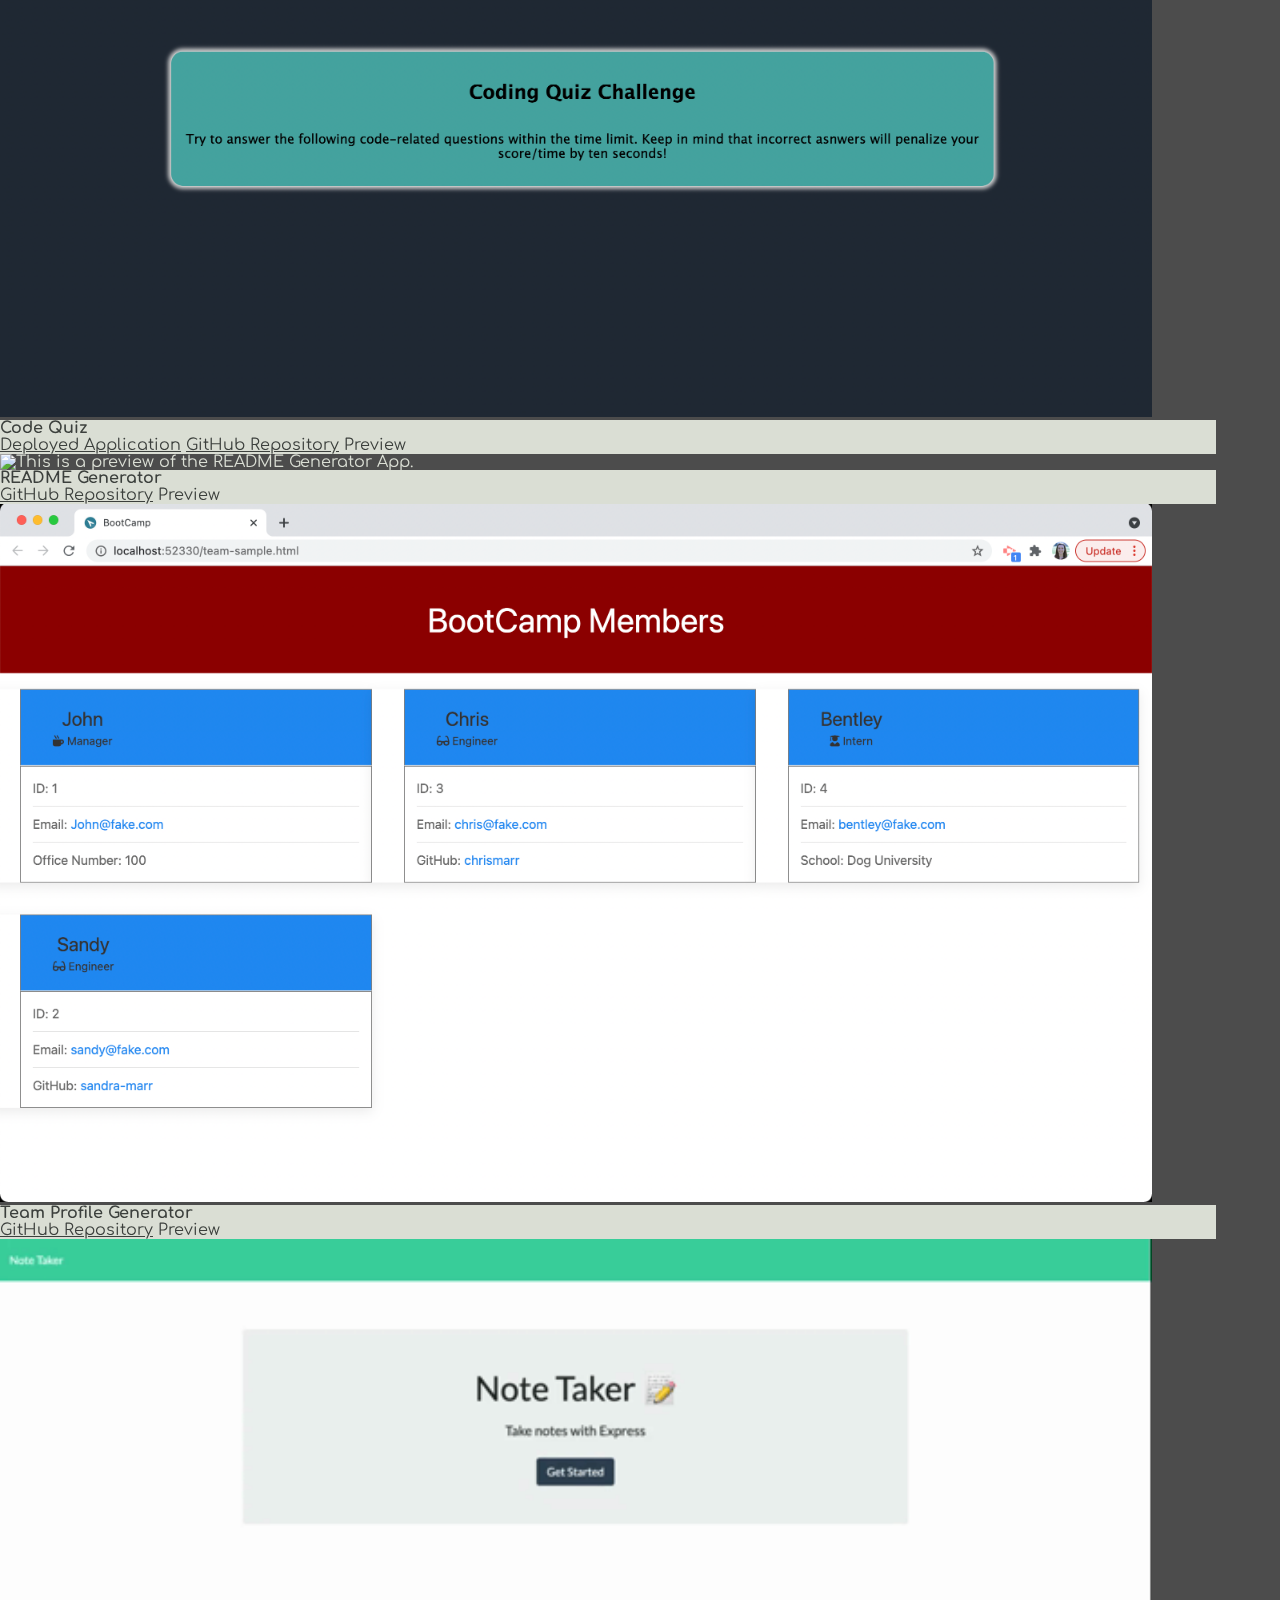
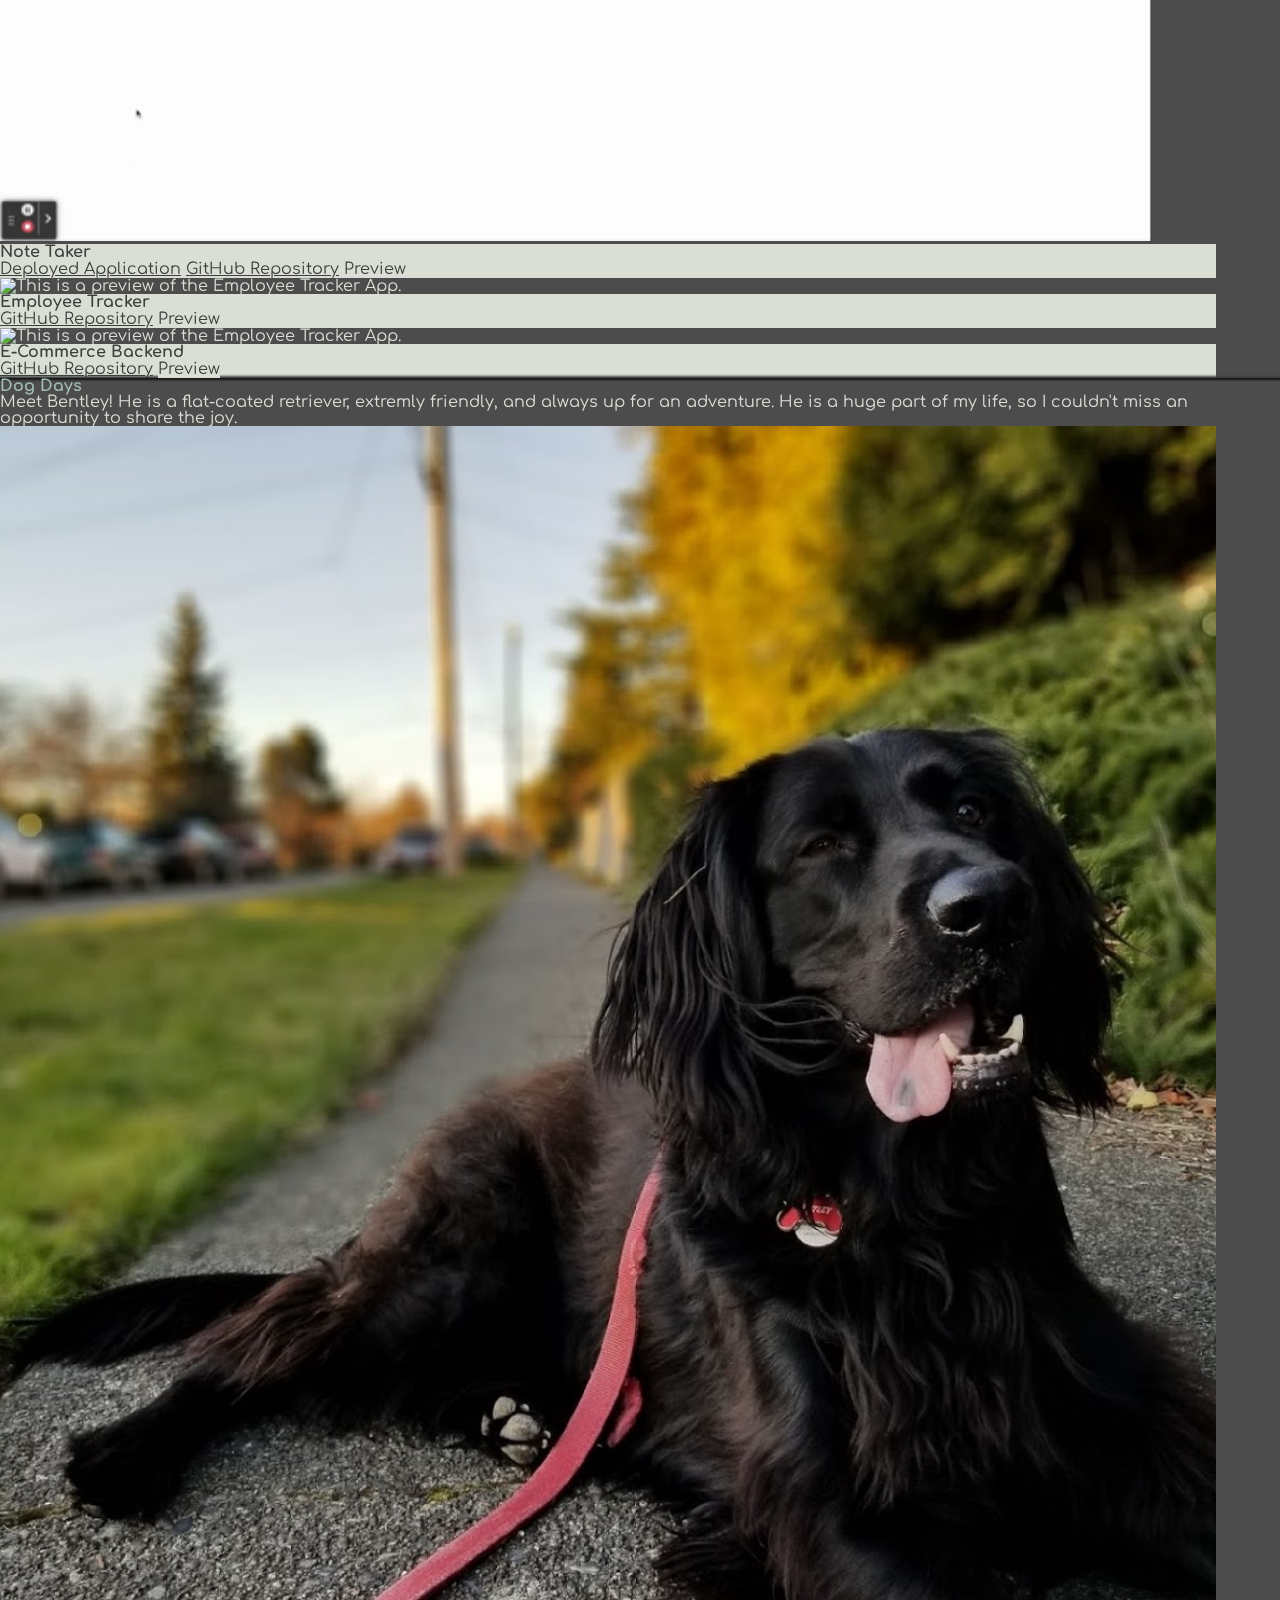
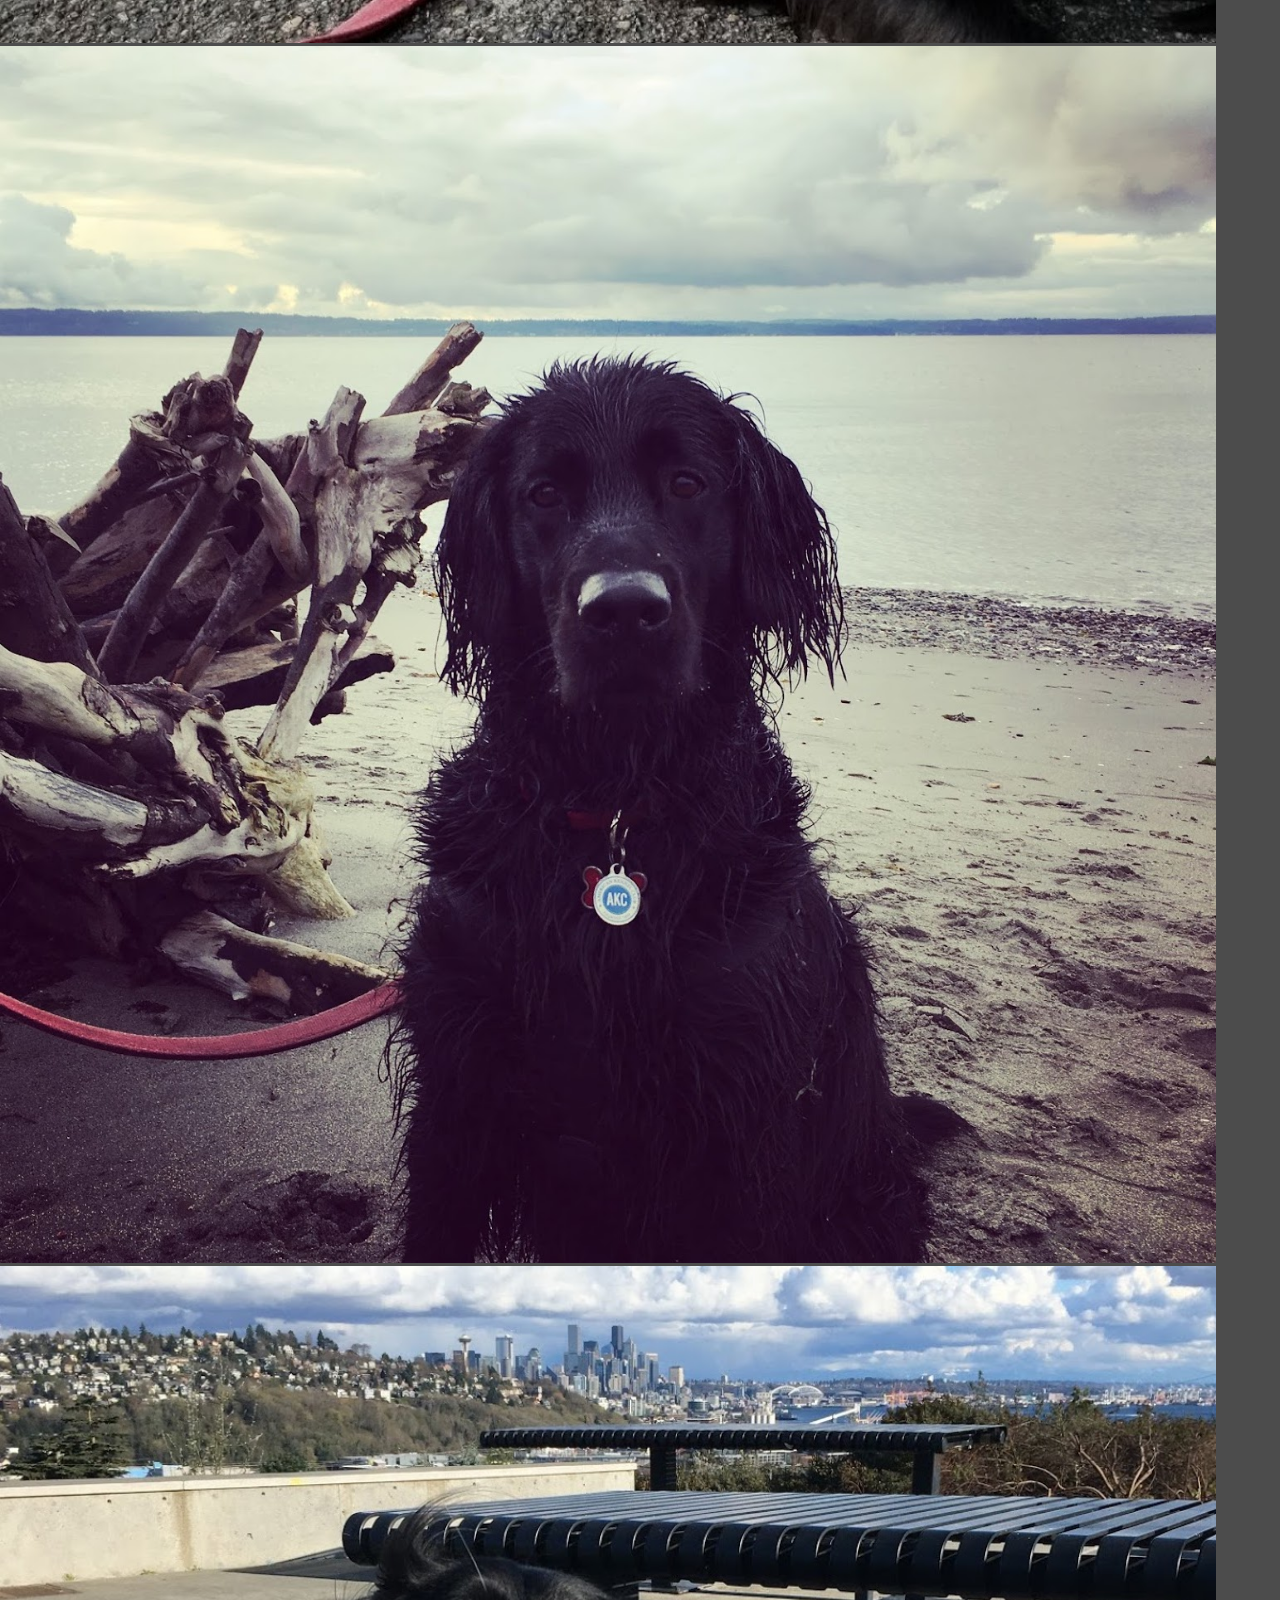
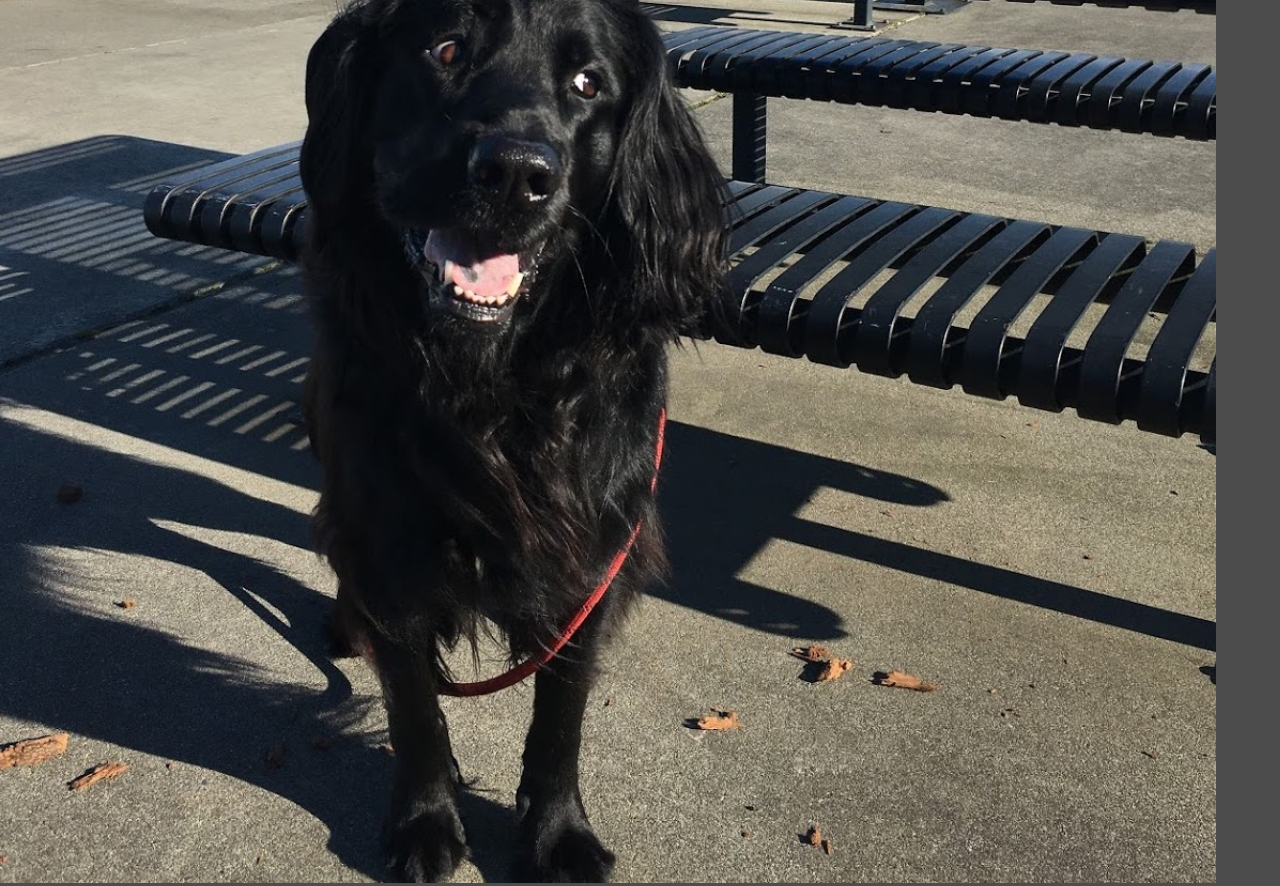
==== commit 9166e506: "adding in new projects" ====
--- a/main-page.html
+++ b/main-page.html
@@ -179,7 +179,31 @@
                             <button type="button" class="preview pt-3">Preview</button>
                         </div>
                     </div>
-                   
+                    <div class="card col-sm-4 p-2 mb-3">
+                        <img src="./assets/images/Note-Taker.gif" class="card-img mx-auto" alt="This is a preview of the Note Note-Taker App.">
+                        <div class="card-img-overlay responsive-img d-flex flex-column justify-content-center align-items-center">
+                            <h5 class="card-title">Note Taker</h5>
+                            <a href="https://peaceful-basin-67305.herokuapp.com/" target="_blank">Deployed Application</a>
+                            <a href="https://github.com/sandra-marr/011_Express.js-NoteTaker" target="_blank">GitHub Repository</a>
+                            <button type="button" class="preview pt-3">Preview</button>
+                        </div>
+                    </div>
+                    <div class="card col-sm-4 p-2 mb-3">
+                        <img src="./assets/images/EmployeeTracker.gif" class="card-img mx-auto" alt="This is a preview of the Employee Tracker App.">
+                        <div class="card-img-overlay responsive-img d-flex flex-column justify-content-center align-items-center">
+                            <h5 class="card-title">Employee Tracker</h5>
+                            <a href="https://github.com/sandra-marr/012_MySQL-Employee-Tracker" target="_blank">GitHub Repository</a>
+                            <button type="button" class="preview pt-3">Preview</button>
+                        </div>
+                    </div>
+                    <div class="card col-sm-4 p-2 mb-3">
+                        <img src="./assets/images/E-Commerce_Back-end.gif" class="card-img mx-auto" alt="This is a preview of the Employee Tracker App.">
+                        <div class="card-img-overlay responsive-img d-flex flex-column justify-content-center align-items-center">
+                            <h5 class="card-title">E-Commerce Backend</h5>
+                            <a href="https://github.com/sandra-marr/013_ORM-E-Commerce-Back-End" target="_blank">GitHub Repository</a>
+                            <button type="button" class="preview pt-3">Preview</button>
+                        </div>
+                    </div>
                 </div>
             </div>
         </section>
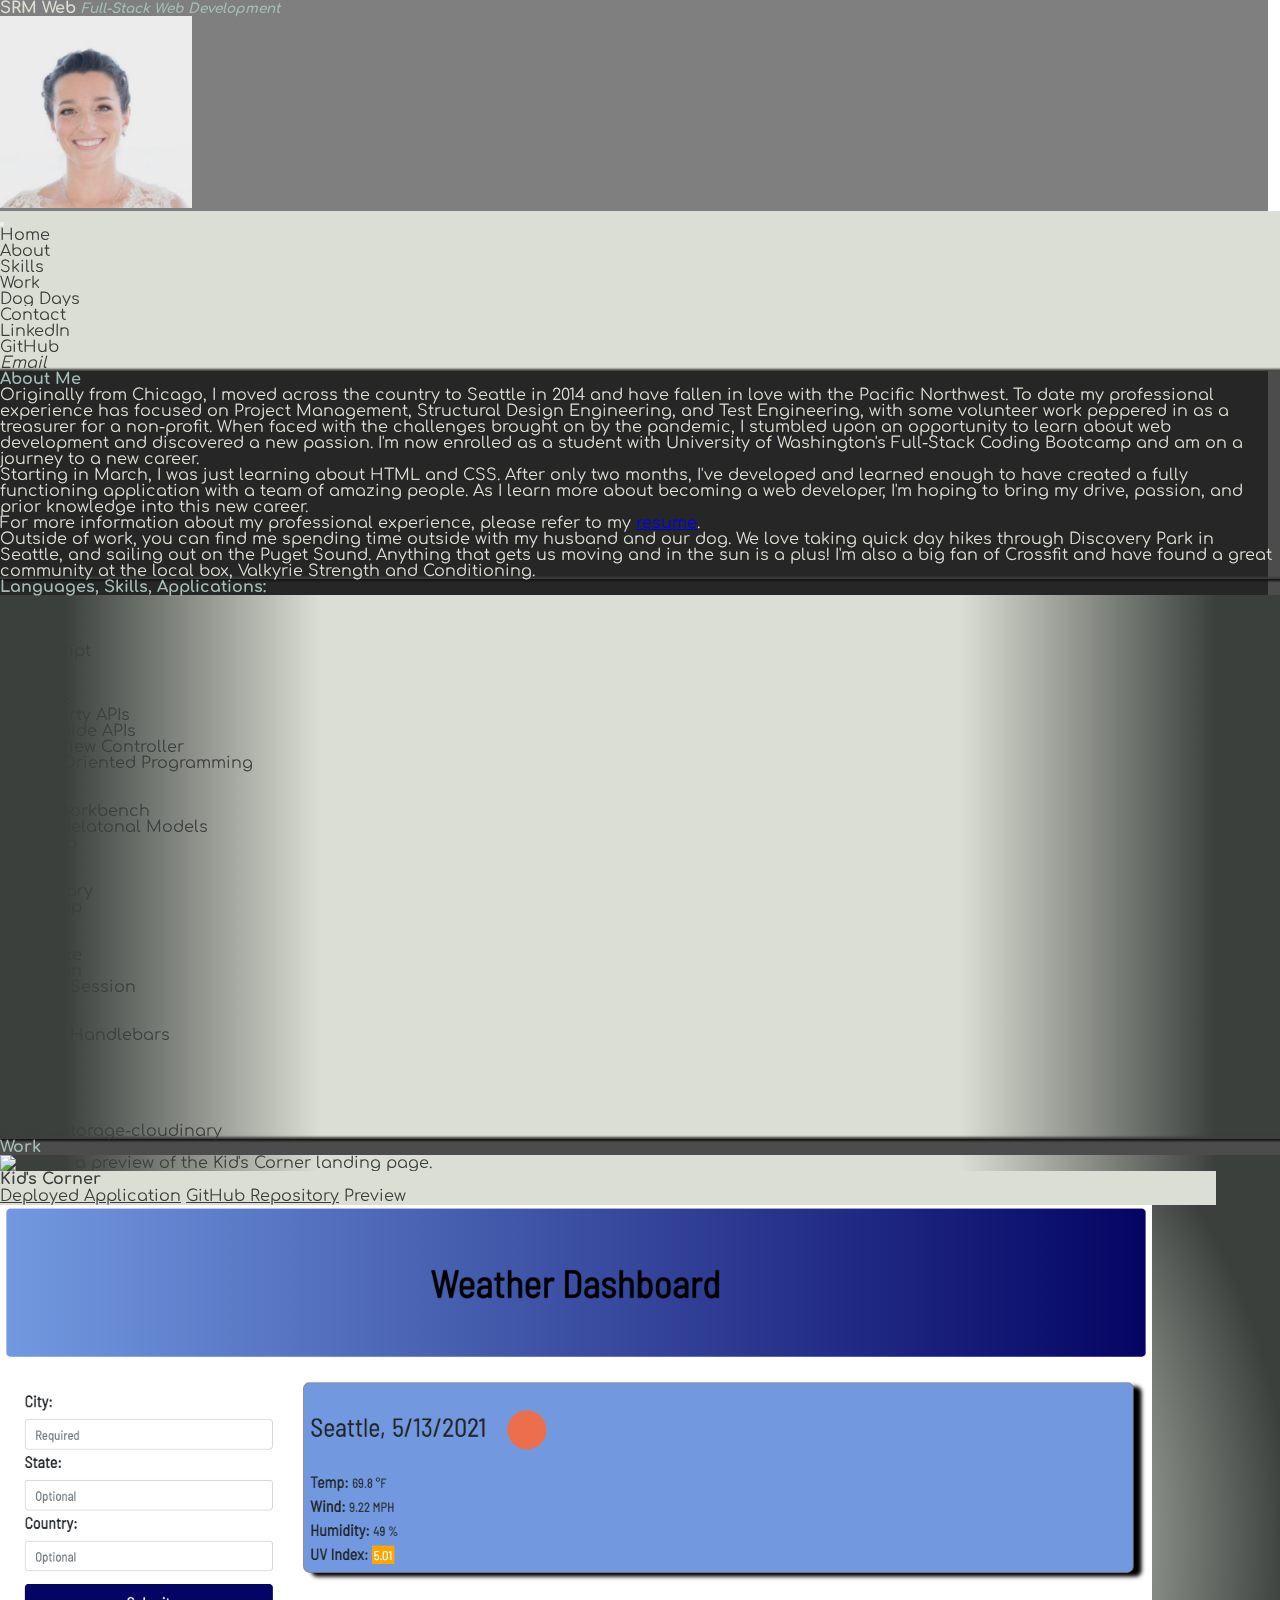
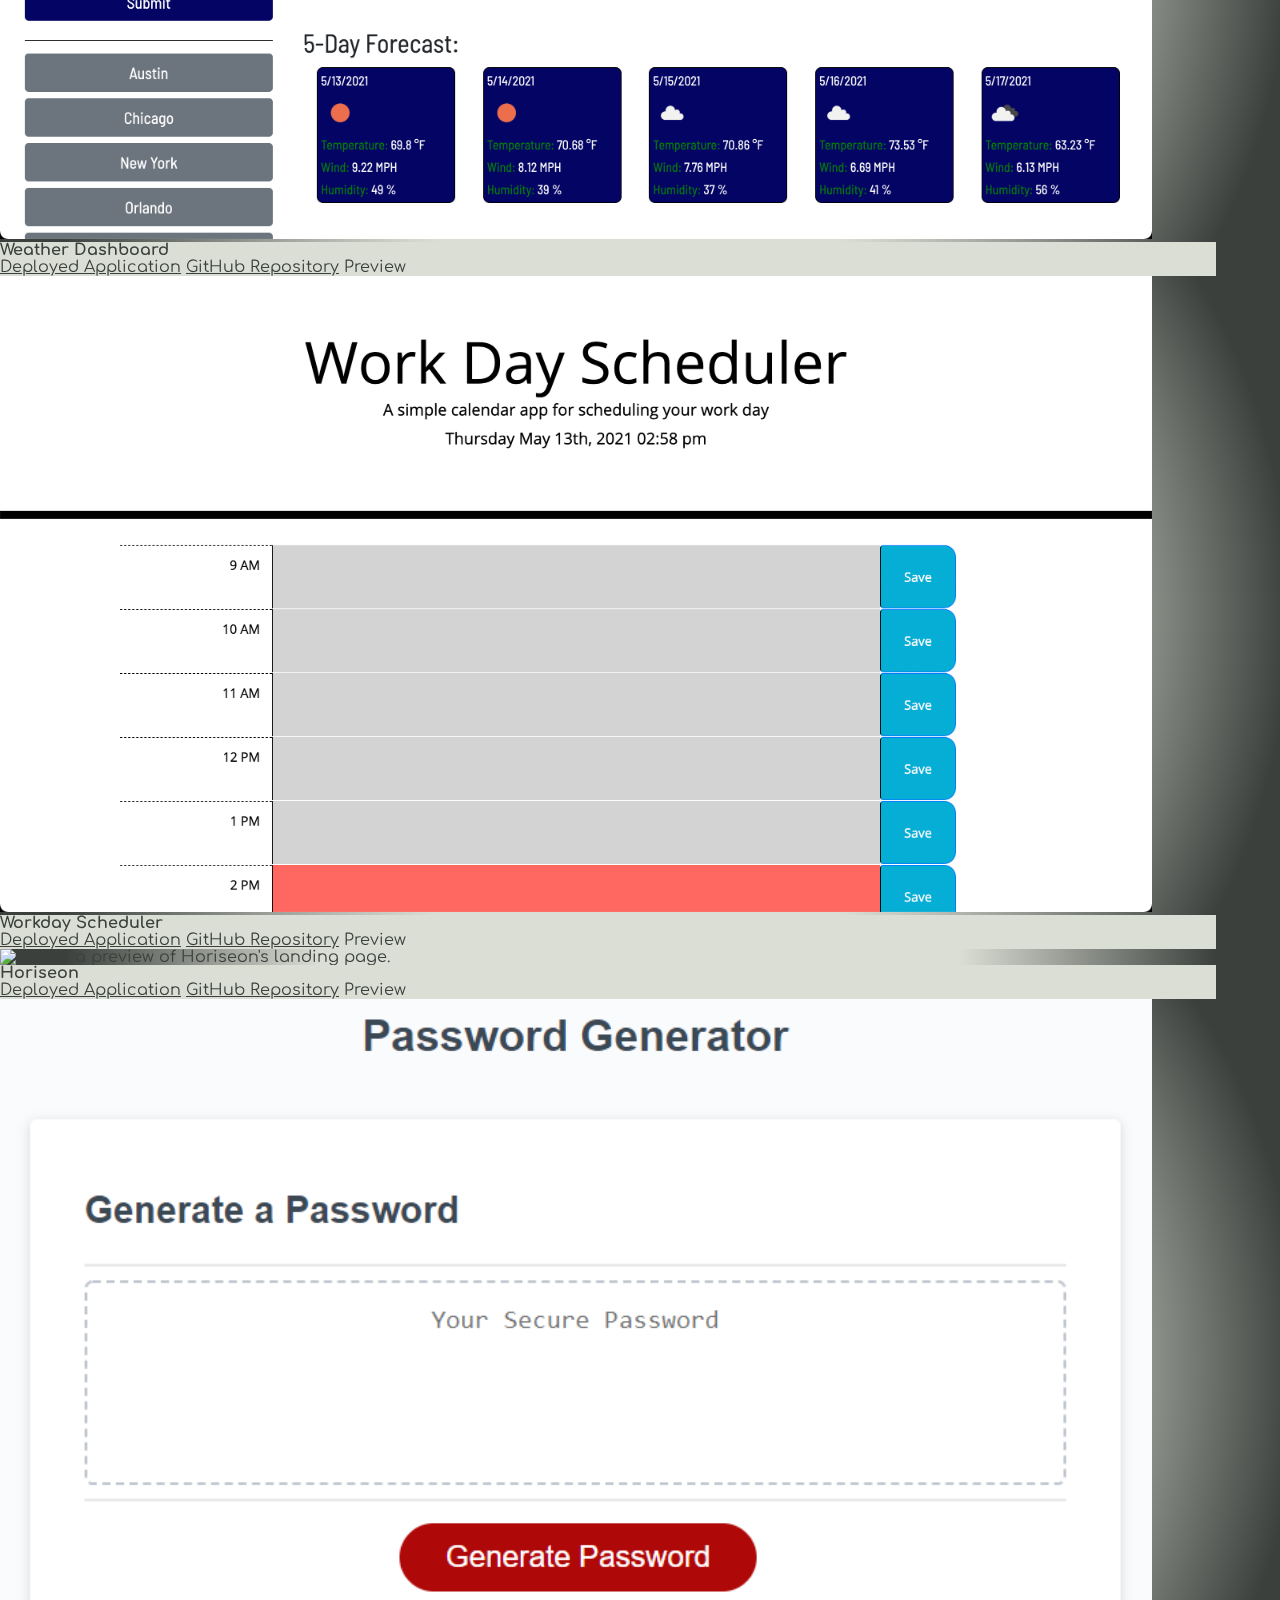
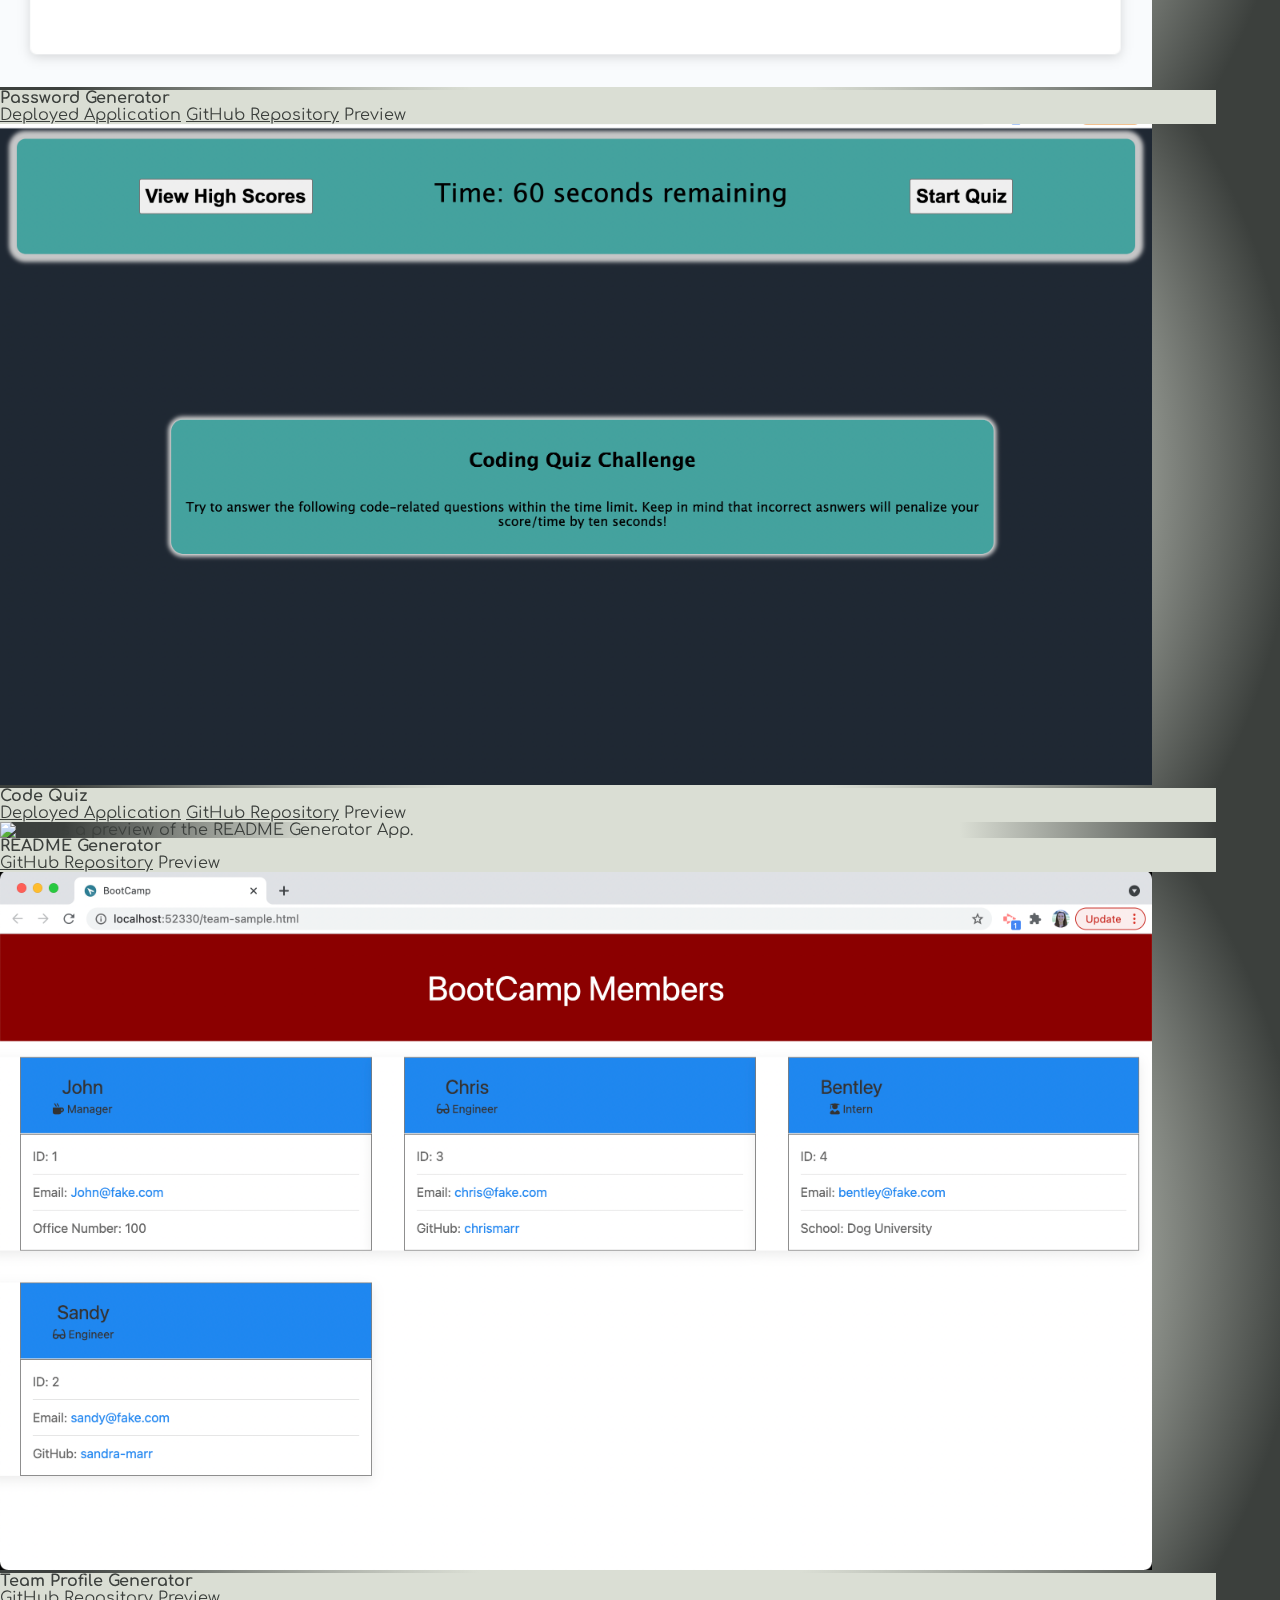
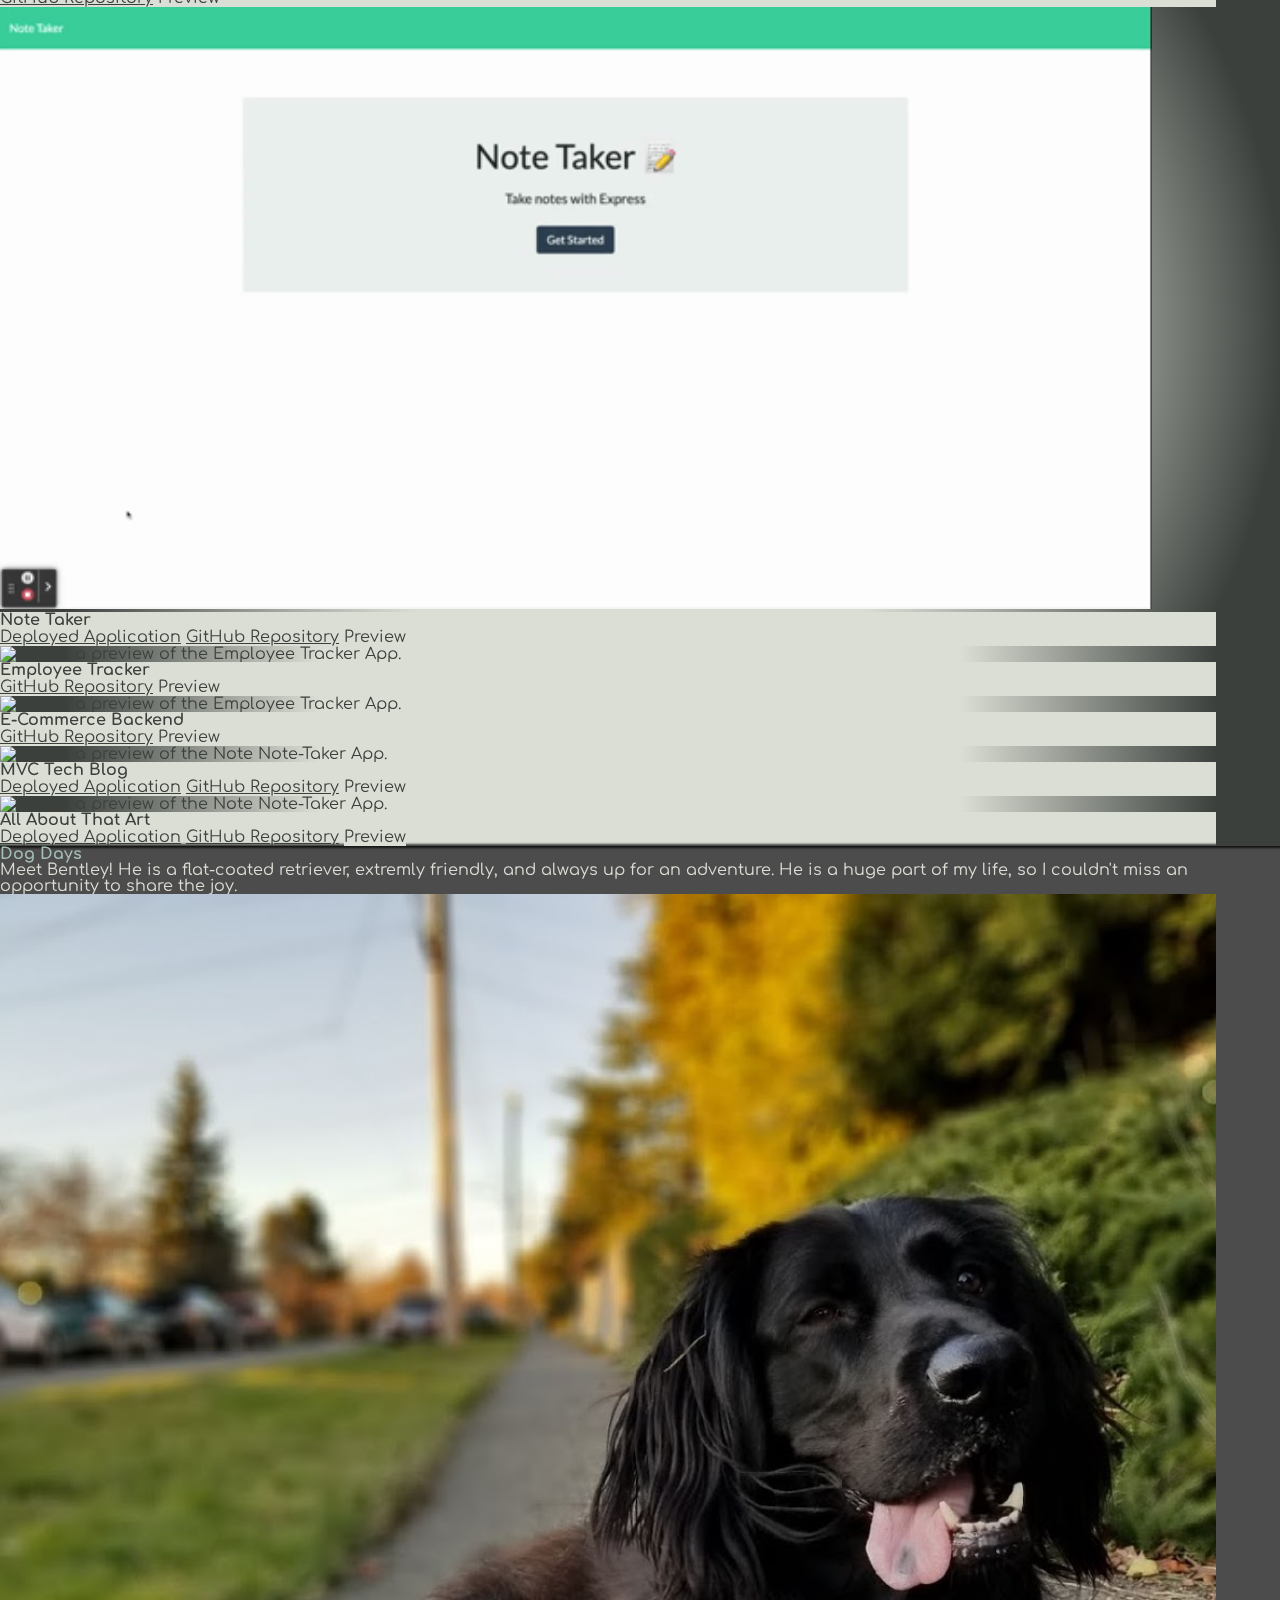
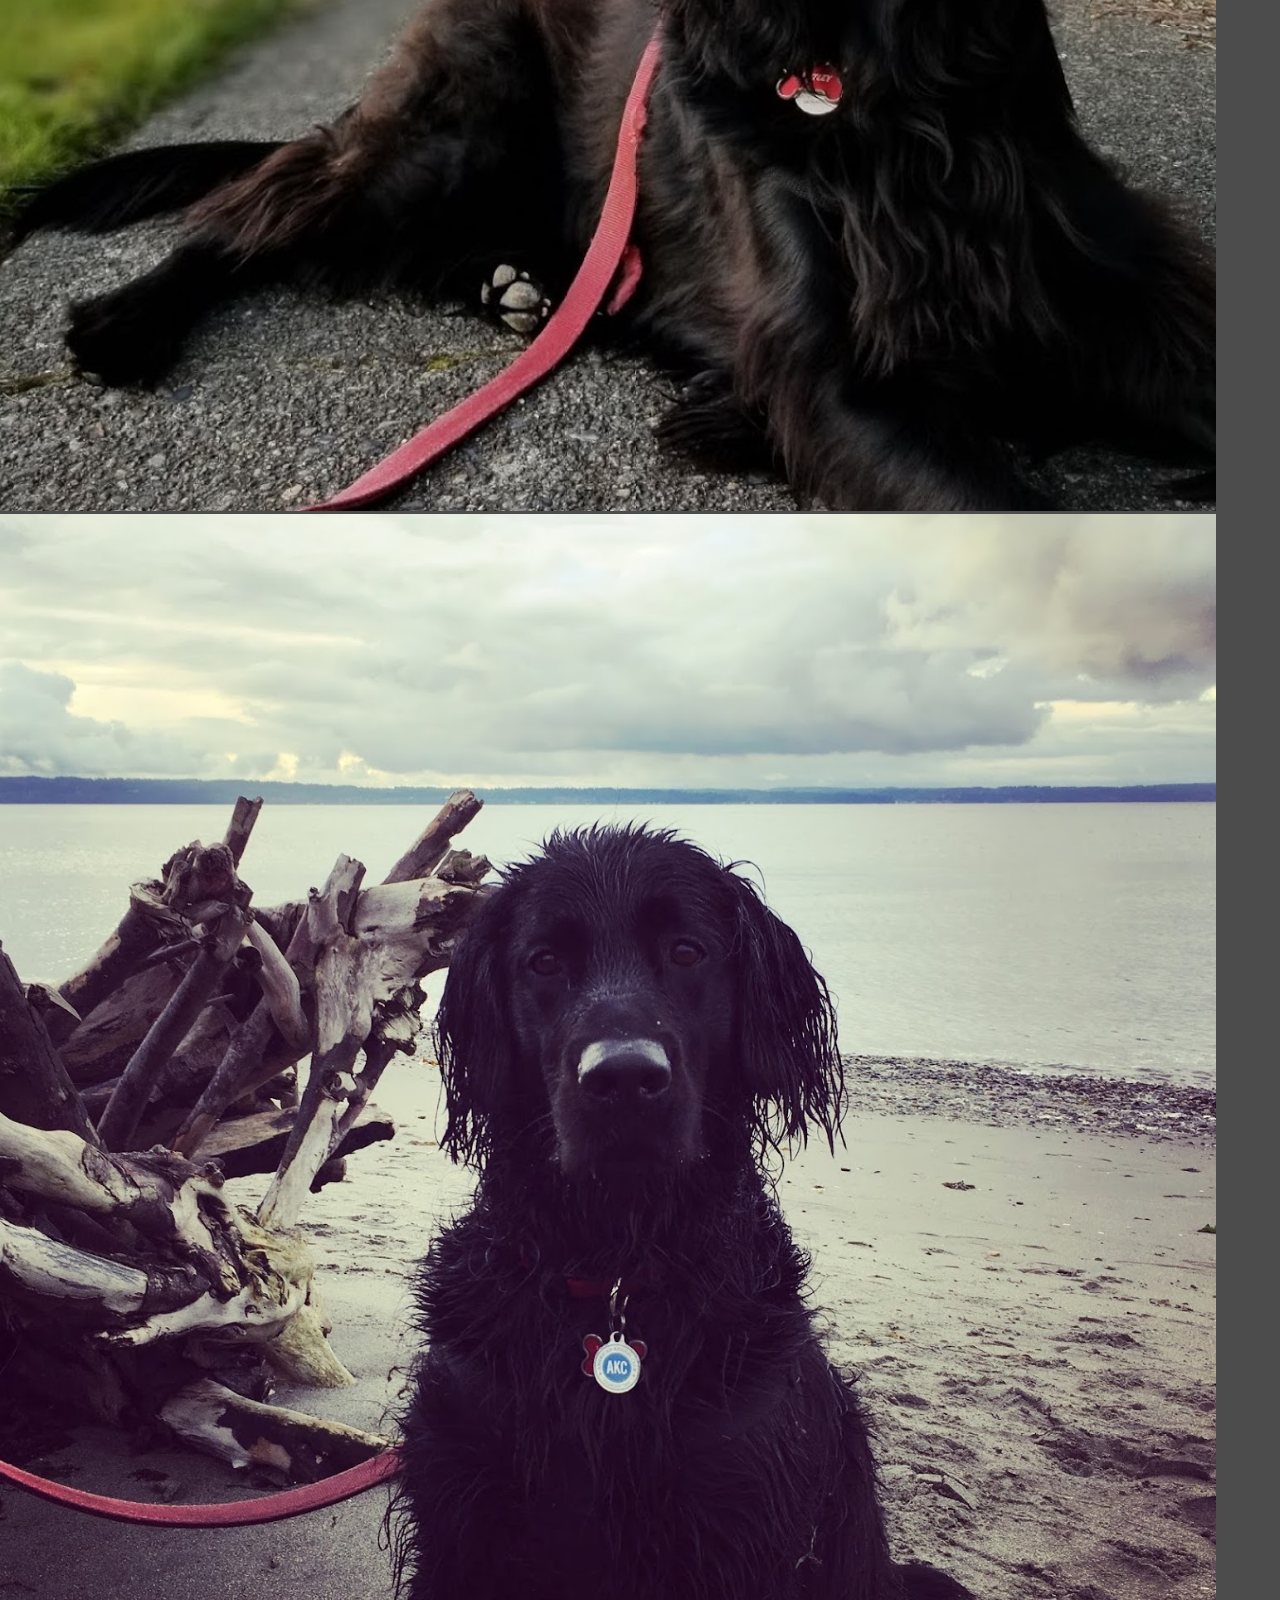
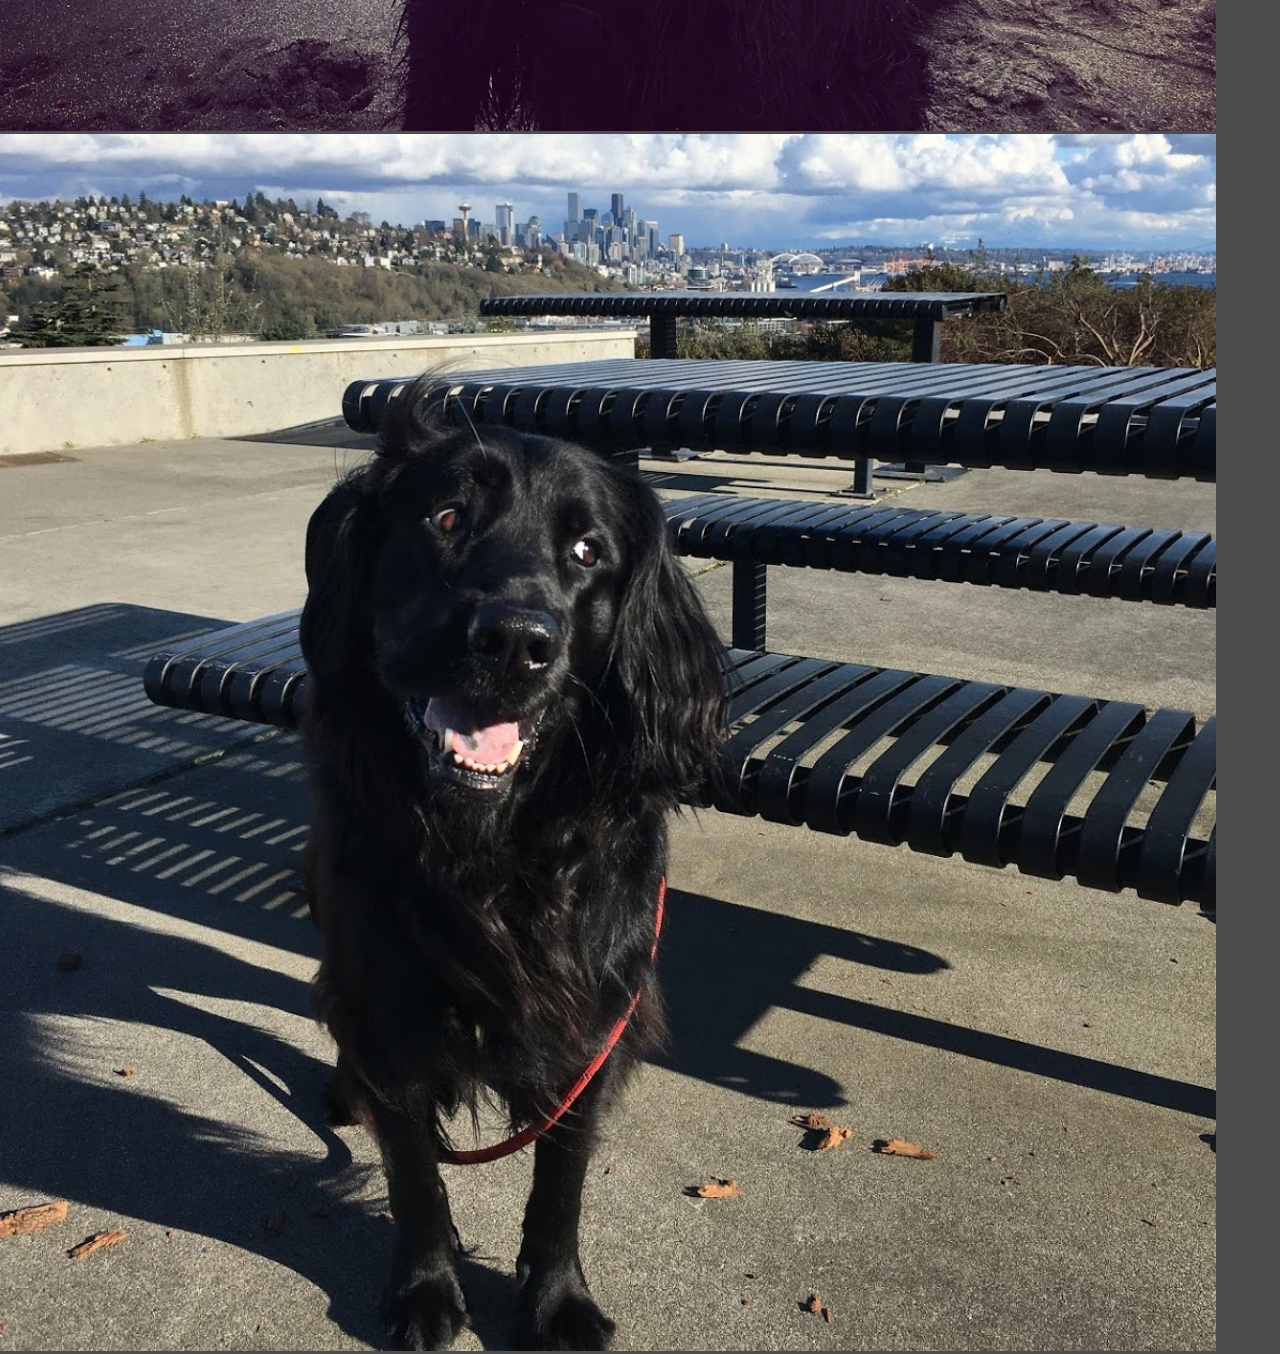
==== commit 59013439: "added work; updated skills section; updated styling" ====
--- a/main-page.html
+++ b/main-page.html
@@ -81,26 +81,177 @@
     <section class="p-3 mb-3 mainbckgrnd rounded-bottom" id="skills">
         <section class="container-fluid d-flex flex-column">
             <h2 class="accent pb-2 text-center">Languages, Skills, Applications:</h3>
-            <div class="d-flex justify-content-around list fs-9">
-                <ul class="px-2">
-                    <li>HTML</li>
-                    <li>CSS</li>
-                    <li>Git</li>
-                    <li>JavaScript</li>
-                </ul>
-                <ul class="px-2">
-                    <li>Web APIs</li>
-                    <li>Third Party APIs</li>
-                    <li>Server-Side APIs</li>
-                    <li>Node.js</li>
-                </ul>
-                <ul class="px-2">
-                    <li>CSS Frameworks</li>
-                    <ul>
-                        <li>Bootstrap</li>
-                        <li>UIKit</li>
-                    </ul>
-                </ul>
+            <div class="d-flex align-content-center fs-9" data-masonry='{"percentPosition": true }'>
+                <div class="card m-1">
+                    <div class="card-body">
+                        HTML
+                    </div>
+                </div>
+                <div class="card m-1">
+                    <div class="card-body">
+                        CSS
+                    </div>
+                </div>
+                <div class="card m-1">
+                    <div class="card-body">
+                        GitHub
+                    </div>
+                </div>
+                <div class="card m-1">
+                    <div class="card-body">
+                        JavaScript
+                    </div>
+                </div>
+                <div class="card m-1">
+                    <div class="card-body">
+                        jQuery
+                    </div>
+                </div>
+                <div class="card m-1">
+                    <div class="card-body">
+                        Node.js
+                    </div>
+                </div>
+                <div class="card m-1">
+                    <div class="card-body">
+                        Web APIs
+                    </div>
+                </div>
+                <div class="card m-1">
+                    <div class="card-body">
+                        Third Party APIs 
+                    </div>
+                </div>
+                <div class="card m-1">
+                    <div class="card-body">
+                        Server-Side APIs
+                    </div>
+                </div>
+                <div class="card m-1">
+                    <div class="card-body">
+                        Model View Controller
+                    </div>
+                </div>
+                <div class="card m-1">
+                    <div class="card-body">
+                        Object Oriented Programming
+                    </div>
+                </div>
+                <div class="card m-1">
+                    <div class="card-body">
+                       Heroku 
+                    </div>
+                </div>
+                <div class="card m-1">
+                    <div class="card-body">
+                        MySql
+                    </div>
+                </div>
+                <div class="card m-1">
+                    <div class="card-body">
+                        MySql Workbench
+                    </div>
+                </div>
+                <div class="card m-1">
+                    <div class="card-body">
+                        Object Relatonal Models
+                    </div>
+                </div>
+                <div class="card m-1">
+                    <div class="card-body">
+                        Insomnia
+                    </div>
+                </div>
+                <div class="card m-1">
+                    <div class="card-body">
+                        Mongo
+                    </div>
+                </div>
+                <div class="card m-1">
+                    <div class="card-body">
+                        Robo 3T
+                    </div>
+                </div>
+                <div class="card m-1">
+                    <div class="card-body">
+                        Cloudinary
+                    </div>
+                </div>
+                <div class="card m-1">
+                    <div class="card-body">
+                        Bootstrap
+                    </div>
+                </div>
+                <div class="card m-1">
+                    <div class="card-body">
+                        UIKit
+                    </div>
+                </div>
+                <div class="card m-1">
+                    <div class="card-body">
+                        Express
+                    </div>
+                </div>
+                <div class="card m-1">
+                    <div class="card-body">
+                        Sequelize
+                    </div>
+                </div>
+                <div class="card m-1">
+                    <div class="card-body">
+                        Nodemon
+                    </div>
+                </div>
+                <div class="card m-1">
+                    <div class="card-body">
+                        Express Session
+                    </div>
+                </div>
+                <div class="card m-1">
+                    <div class="card-body">
+                        Inquirer
+                    </div>
+                </div>
+                <div class="card m-1">
+                    <div class="card-body">
+                        Jest
+                    </div>
+                </div>
+                <div class="card m-1">
+                    <div class="card-body">
+                        Express Handlebars
+                    </div>
+                </div>
+                <div class="card m-1">
+                    <div class="card-body">
+                        Multer
+                    </div>
+                </div>
+                <div class="card m-1">
+                    <div class="card-body">
+                        DotEnv
+                    </div>
+                </div>
+                <div class="card m-1">
+                    <div class="card-body">
+                        Eslint
+                    </div>
+                </div>
+                <div class="card m-1">
+                    <div class="card-body">
+                        Prettier
+                    </div>
+                </div>
+                <div class="card m-1">
+                    <div class="card-body">
+                        Bcrypt
+                    </div>
+                </div>
+                <div class="card m-1">
+                    <div class="card-body">
+                        Multer-storage-cloudinary
+                    </div>
+                </div>
             </div>
         </section>
     </section>
@@ -201,6 +352,24 @@
                         <div class="card-img-overlay responsive-img d-flex flex-column justify-content-center align-items-center">
                             <h5 class="card-title">E-Commerce Backend</h5>
                             <a href="https://github.com/sandra-marr/013_ORM-E-Commerce-Back-End" target="_blank">GitHub Repository</a>
+                            <button type="button" class="preview pt-3">Preview</button>
+                        </div>
+                    </div>
+                    <div class="card col-sm-4 p-2 mb-3">
+                        <img src="./assets/images/TheTechBlog.gif" class="card-img mx-auto" alt="This is a preview of the Note Note-Taker App.">
+                        <div class="card-img-overlay responsive-img d-flex flex-column justify-content-center align-items-center">
+                            <h5 class="card-title">MVC Tech Blog</h5>
+                            <a href="https://desolate-dusk-70425.herokuapp.com/" target="_blank">Deployed Application</a>
+                            <a href="https://github.com/sandra-marr/014_MVC-Tech-Blog" target="_blank">GitHub Repository</a>
+                            <button type="button" class="preview pt-3">Preview</button>
+                        </div>
+                    </div>
+                    <div class="card col-sm-4 p-2 mb-3">
+                        <img src="./assets/images/AllAboutThatArt.png" class="card-img mx-auto" alt="This is a preview of the Note Note-Taker App.">
+                        <div class="card-img-overlay responsive-img d-flex flex-column justify-content-center align-items-center">
+                            <h5 class="card-title">All About That Art</h5>
+                            <a href="https://stark-badlands-81359.herokuapp.com/" target="_blank">Deployed Application</a>
+                            <a href="https://github.com/sandra-marr/P2_All-About-That-Art" target="_blank">GitHub Repository</a>
                             <button type="button" class="preview pt-3">Preview</button>
                         </div>
                     </div>
@@ -253,5 +422,7 @@
     integrity="sha256-9/aliU8dGd2tb6OSsuzixeV4y/faTqgFtohetphbbj0="
     crossorigin="anonymous"></script>
     <script src="assets/js/script.js"></script>
+    <script src="https://cdn.jsdelivr.net/npm/masonry-layout@4.2.2/dist/masonry.pkgd.min.js" integrity="sha384-GNFwBvfVxBkLMJpYMOABq3c+d3KnQxudP/mGPkzpZSTYykLBNsZEnG2D9G/X/+7D" crossorigin="anonymous" async></script>
+  
 </body>
 </html>
--- a/assets/css/style.css
+++ b/assets/css/style.css
@@ -147,13 +147,16 @@
     background-color: transparent;
     border: none;
 }
-.list > ul {
-    list-style-type: disc;
-}
 
 .row {
     margin-left: 0;
     margin-right: 0;
+}
+
+.card {
+    color: var(--dark);
+    background-color: var(--light);
+    background: radial-gradient(circle, rgba(218,222,212,1) 0%, rgba(218,222,212,1) 50%, rgba(60,64,61,1) 90%);
 }
 
 @media only screen and (max-width: 576px) {
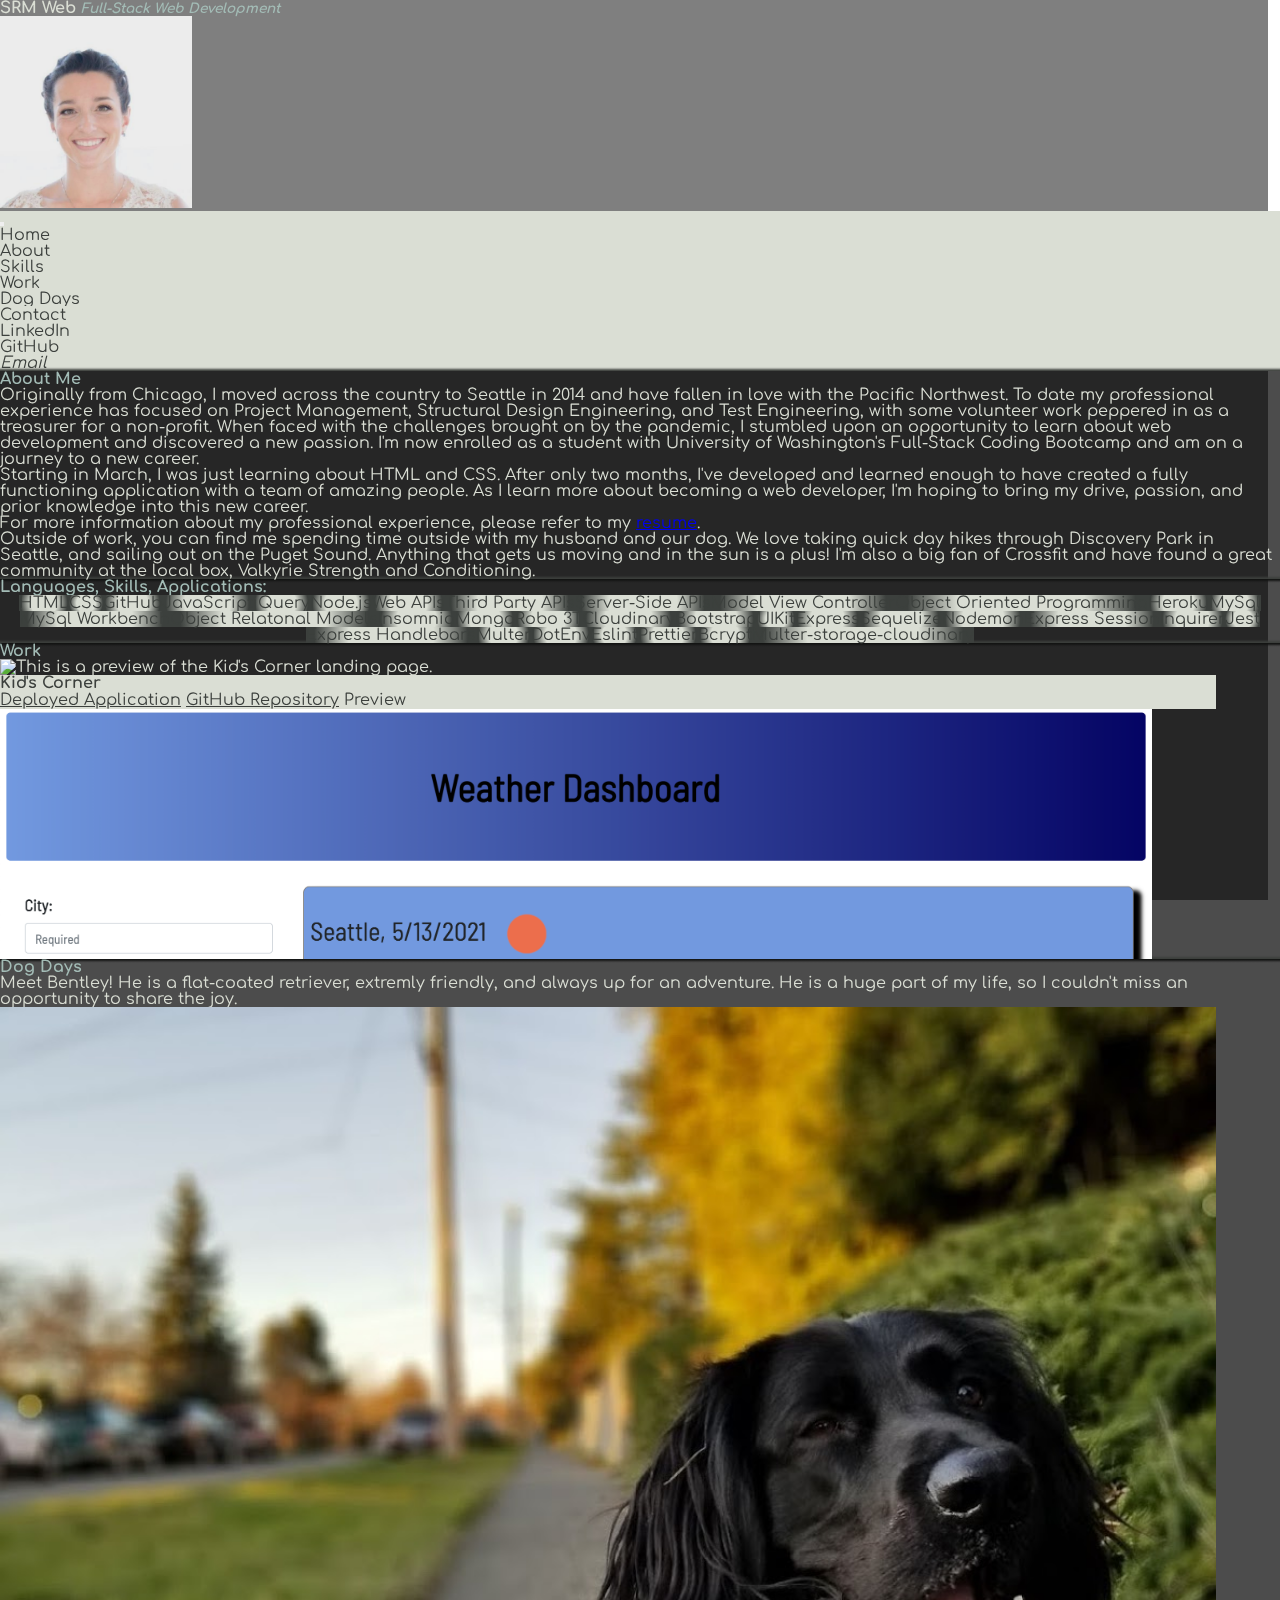
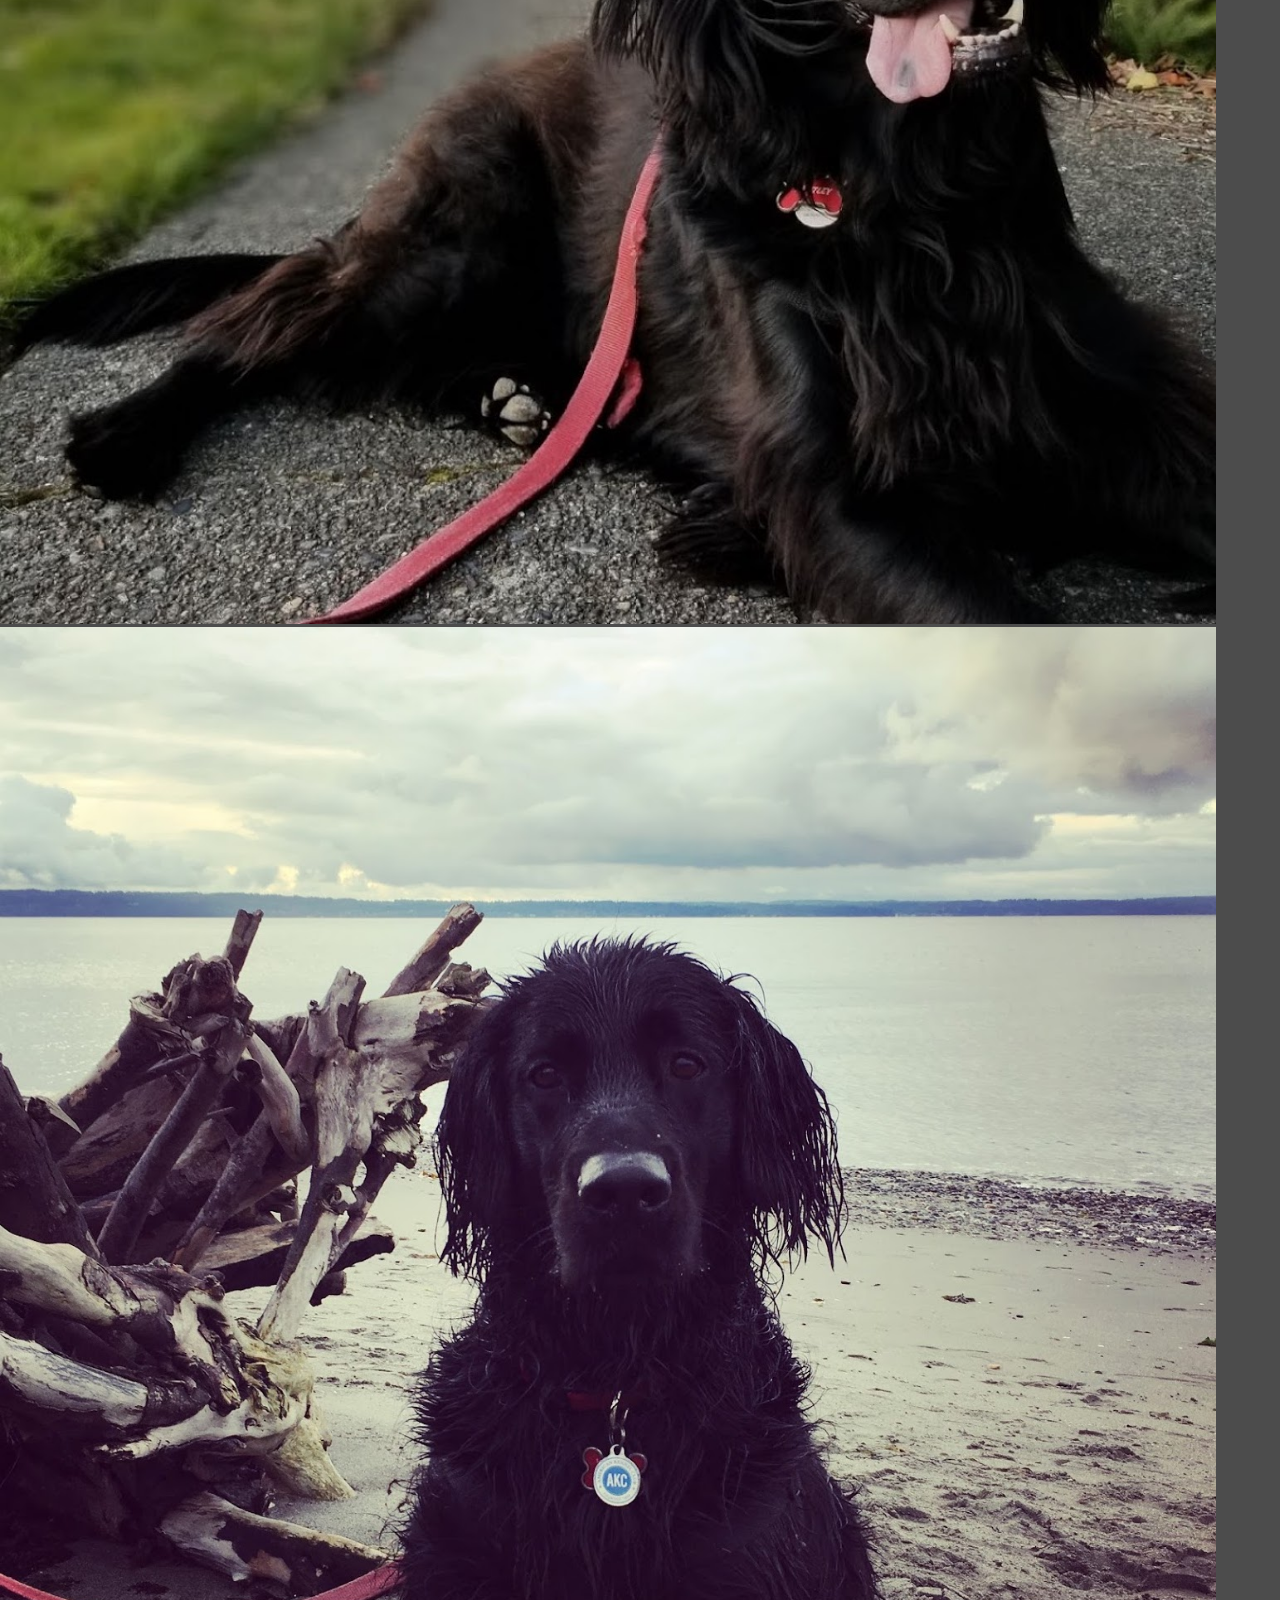
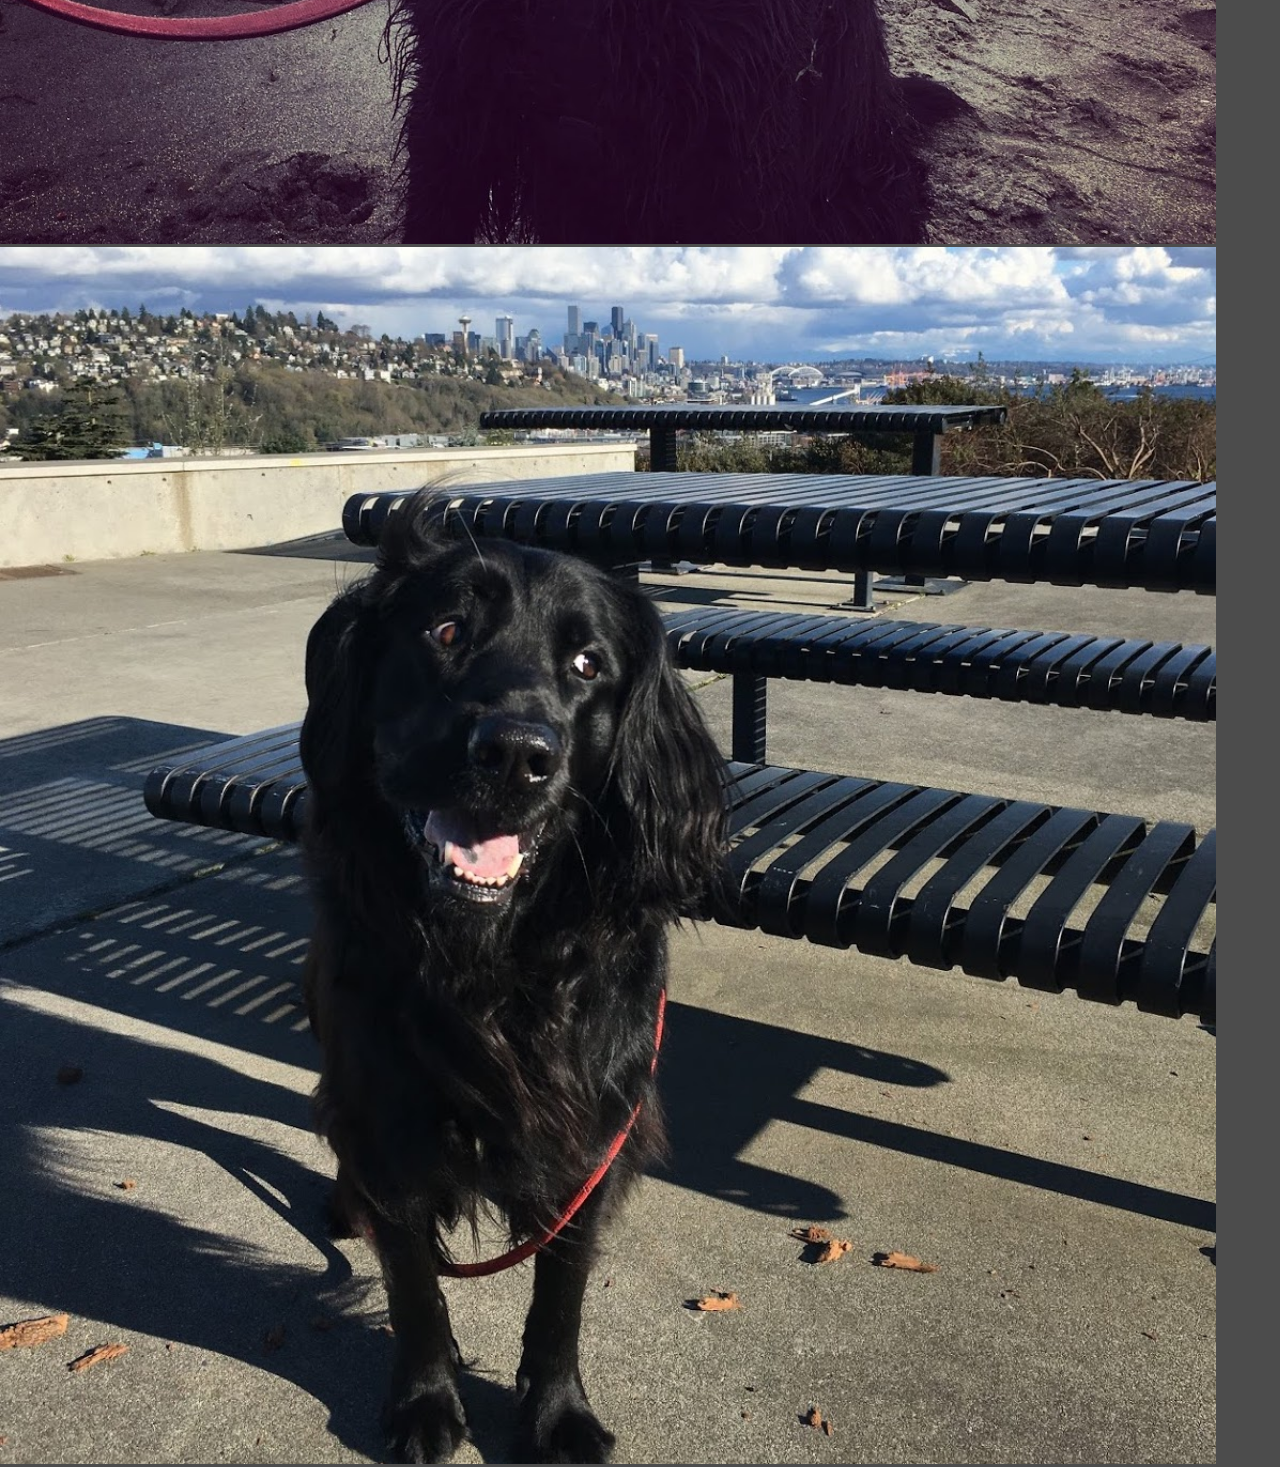
==== commit 0e166e65: "added scroll for all work, fixed masonry layout for skills" ====
--- a/main-page.html
+++ b/main-page.html
@@ -81,173 +81,173 @@
     <section class="p-3 mb-3 mainbckgrnd rounded-bottom" id="skills">
         <section class="container-fluid d-flex flex-column">
             <h2 class="accent pb-2 text-center">Languages, Skills, Applications:</h3>
-            <div class="d-flex align-content-center fs-9" data-masonry='{"percentPosition": true }'>
-                <div class="card m-1">
+            <div class="d-flex masonry-with-columns">
+                <div class="card m-1 cardbackground">
                     <div class="card-body">
                         HTML
                     </div>
                 </div>
-                <div class="card m-1">
+                <div class="card m-1 cardbackground">
                     <div class="card-body">
                         CSS
                     </div>
                 </div>
-                <div class="card m-1">
+                <div class="card m-1 cardbackground">
                     <div class="card-body">
                         GitHub
                     </div>
                 </div>
-                <div class="card m-1">
+                <div class="card m-1 cardbackground">
                     <div class="card-body">
                         JavaScript
                     </div>
                 </div>
-                <div class="card m-1">
+                <div class="card m-1 cardbackground">
                     <div class="card-body">
                         jQuery
                     </div>
                 </div>
-                <div class="card m-1">
+                <div class="card m-1 cardbackground">
                     <div class="card-body">
                         Node.js
                     </div>
                 </div>
-                <div class="card m-1">
+                <div class="card m-1 cardbackground">
                     <div class="card-body">
                         Web APIs
                     </div>
                 </div>
-                <div class="card m-1">
+                <div class="card m-1 cardbackground">
                     <div class="card-body">
                         Third Party APIs 
                     </div>
                 </div>
-                <div class="card m-1">
+                <div class="card m-1 cardbackground">
                     <div class="card-body">
                         Server-Side APIs
                     </div>
                 </div>
-                <div class="card m-1">
+                <div class="card m-1 cardbackground">
                     <div class="card-body">
                         Model View Controller
                     </div>
                 </div>
-                <div class="card m-1">
+                <div class="card m-1 cardbackground">
                     <div class="card-body">
                         Object Oriented Programming
                     </div>
                 </div>
-                <div class="card m-1">
+                <div class="card m-1 cardbackground">
                     <div class="card-body">
                        Heroku 
                     </div>
                 </div>
-                <div class="card m-1">
+                <div class="card m-1 cardbackground">
                     <div class="card-body">
                         MySql
                     </div>
                 </div>
-                <div class="card m-1">
+                <div class="card m-1 cardbackground">
                     <div class="card-body">
                         MySql Workbench
                     </div>
                 </div>
-                <div class="card m-1">
+                <div class="card m-1 cardbackground">
                     <div class="card-body">
                         Object Relatonal Models
                     </div>
                 </div>
-                <div class="card m-1">
+                <div class="card m-1 cardbackground">
                     <div class="card-body">
                         Insomnia
                     </div>
                 </div>
-                <div class="card m-1">
+                <div class="card m-1 cardbackground">
                     <div class="card-body">
                         Mongo
                     </div>
                 </div>
-                <div class="card m-1">
+                <div class="card m-1 cardbackground">
                     <div class="card-body">
                         Robo 3T
                     </div>
                 </div>
-                <div class="card m-1">
+                <div class="card m-1 cardbackground">
                     <div class="card-body">
                         Cloudinary
                     </div>
                 </div>
-                <div class="card m-1">
+                <div class="card m-1 cardbackground">
                     <div class="card-body">
                         Bootstrap
                     </div>
                 </div>
-                <div class="card m-1">
+                <div class="card m-1 cardbackground">
                     <div class="card-body">
                         UIKit
                     </div>
                 </div>
-                <div class="card m-1">
+                <div class="card m-1 cardbackground">
                     <div class="card-body">
                         Express
                     </div>
                 </div>
-                <div class="card m-1">
+                <div class="card m-1 cardbackground">
                     <div class="card-body">
                         Sequelize
                     </div>
                 </div>
-                <div class="card m-1">
+                <div class="card m-1 cardbackground">
                     <div class="card-body">
                         Nodemon
                     </div>
                 </div>
-                <div class="card m-1">
+                <div class="card m-1 cardbackground">
                     <div class="card-body">
                         Express Session
                     </div>
                 </div>
-                <div class="card m-1">
+                <div class="card m-1 cardbackground">
                     <div class="card-body">
                         Inquirer
                     </div>
                 </div>
-                <div class="card m-1">
+                <div class="card m-1 cardbackground">
                     <div class="card-body">
                         Jest
                     </div>
                 </div>
-                <div class="card m-1">
+                <div class="card m-1 cardbackground">
                     <div class="card-body">
                         Express Handlebars
                     </div>
                 </div>
-                <div class="card m-1">
+                <div class="card m-1 cardbackground">
                     <div class="card-body">
                         Multer
                     </div>
                 </div>
-                <div class="card m-1">
+                <div class="card m-1 cardbackground">
                     <div class="card-body">
                         DotEnv
                     </div>
                 </div>
-                <div class="card m-1">
+                <div class="card m-1 cardbackground">
                     <div class="card-body">
                         Eslint
                     </div>
                 </div>
-                <div class="card m-1">
+                <div class="card m-1 cardbackground">
                     <div class="card-body">
                         Prettier
                     </div>
                 </div>
-                <div class="card m-1">
+                <div class="card m-1 cardbackground">
                     <div class="card-body">
                         Bcrypt
                     </div>
                 </div>
-                <div class="card m-1">
+                <div class="card m-1 cardbackground">
                     <div class="card-body">
                         Multer-storage-cloudinary
                     </div>
@@ -258,7 +258,7 @@
     <section class="p-3 mb-3 mainbckgrnd rounded-bottom" id="work">
         <section class="container-fluid d-flex flex-column justify-content-center">
             <h2 class="accent pb-2 text-center">Work</h2>
-            <div class="row w-100">
+            <div class="row w-100 scroller" data-bs-spy="scroll">
                 <div class="row mb-3 px-0">
                     <div class="card col-sm-4 p-2 mb-3">
                         <img src="./assets/images/Kids_Corner.png" class="card-img mx-auto" alt="This is a preview of the Kid's Corner landing page.">
@@ -318,6 +318,7 @@
                         <img src="./assets/images/ReadmeGeneratorDemo.gif" class="card-img mx-auto" alt="This is a preview of the README Generator App.">
                         <div class="card-img-overlay responsive-img d-flex flex-column justify-content-center align-items-center">
                             <h5 class="card-title">README Generator</h5>
+                            <em>Command Line App</em>
                             <a href="https://github.com/sandra-marr/009_Readme-Generator" target="_blank">GitHub Repository</a>
                             <button type="button" class="preview pt-3">Preview</button>
                         </div>
@@ -326,6 +327,7 @@
                         <img src="./assets/images/TeamProfileGeneratorHTML.png" class="card-img mx-auto" alt="This is a preview of the Team Profile Generator App.">
                         <div class="card-img-overlay responsive-img d-flex flex-column justify-content-center align-items-center">
                             <h5 class="card-title">Team Profile Generator</h5>
+                            <em>Command Line App</em>
                             <a href="https://github.com/sandra-marr/010_Team-Profile-Generator" target="_blank">GitHub Repository</a>
                             <button type="button" class="preview pt-3">Preview</button>
                         </div>
@@ -343,6 +345,7 @@
                         <img src="./assets/images/EmployeeTracker.gif" class="card-img mx-auto" alt="This is a preview of the Employee Tracker App.">
                         <div class="card-img-overlay responsive-img d-flex flex-column justify-content-center align-items-center">
                             <h5 class="card-title">Employee Tracker</h5>
+                            <em>Command Line App</em>
                             <a href="https://github.com/sandra-marr/012_MySQL-Employee-Tracker" target="_blank">GitHub Repository</a>
                             <button type="button" class="preview pt-3">Preview</button>
                         </div>
@@ -351,6 +354,7 @@
                         <img src="./assets/images/E-Commerce_Back-end.gif" class="card-img mx-auto" alt="This is a preview of the Employee Tracker App.">
                         <div class="card-img-overlay responsive-img d-flex flex-column justify-content-center align-items-center">
                             <h5 class="card-title">E-Commerce Backend</h5>
+                            <em>Command Line App</em>
                             <a href="https://github.com/sandra-marr/013_ORM-E-Commerce-Back-End" target="_blank">GitHub Repository</a>
                             <button type="button" class="preview pt-3">Preview</button>
                         </div>
@@ -422,7 +426,5 @@
     integrity="sha256-9/aliU8dGd2tb6OSsuzixeV4y/faTqgFtohetphbbj0="
     crossorigin="anonymous"></script>
     <script src="assets/js/script.js"></script>
-    <script src="https://cdn.jsdelivr.net/npm/masonry-layout@4.2.2/dist/masonry.pkgd.min.js" integrity="sha384-GNFwBvfVxBkLMJpYMOABq3c+d3KnQxudP/mGPkzpZSTYykLBNsZEnG2D9G/X/+7D" crossorigin="anonymous" async></script>
-  
 </body>
 </html>
--- a/assets/css/style.css
+++ b/assets/css/style.css
@@ -78,6 +78,7 @@
  address {
      margin: 0;
  }
+ 
 .footer-btn  {
     color: var(--light);
     background-color: transparent;
@@ -153,7 +154,7 @@
     margin-right: 0;
 }
 
-.card {
+.cardbackground {
     color: var(--dark);
     background-color: var(--light);
     background: radial-gradient(circle, rgba(218,222,212,1) 0%, rgba(218,222,212,1) 50%, rgba(60,64,61,1) 90%);
@@ -182,4 +183,16 @@
 
 
     
+  }
+
+  .masonry-with-columns {
+    display: flex;
+    flex-wrap: wrap;
+    justify-content: center;
+  }
+
+  .scroller {
+    position: relative;
+    height: 300px;
+    overflow: auto;
   }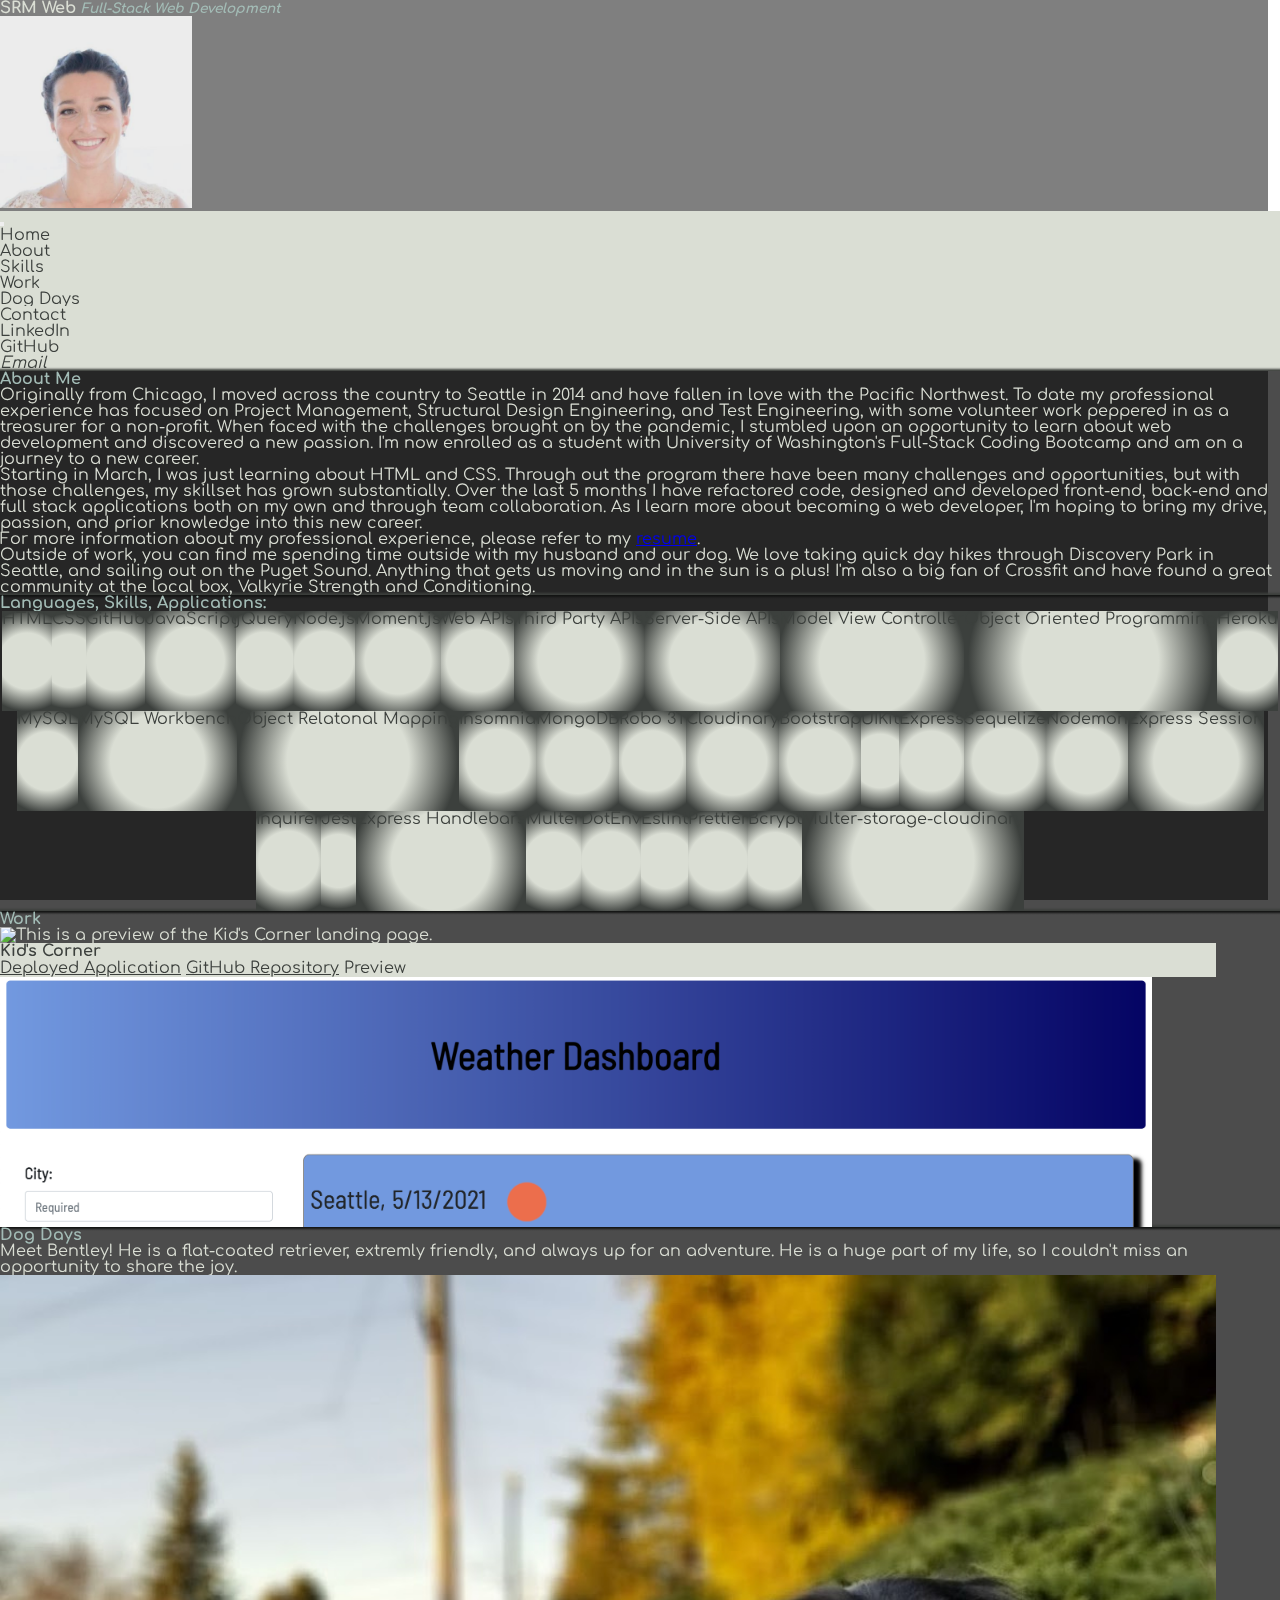
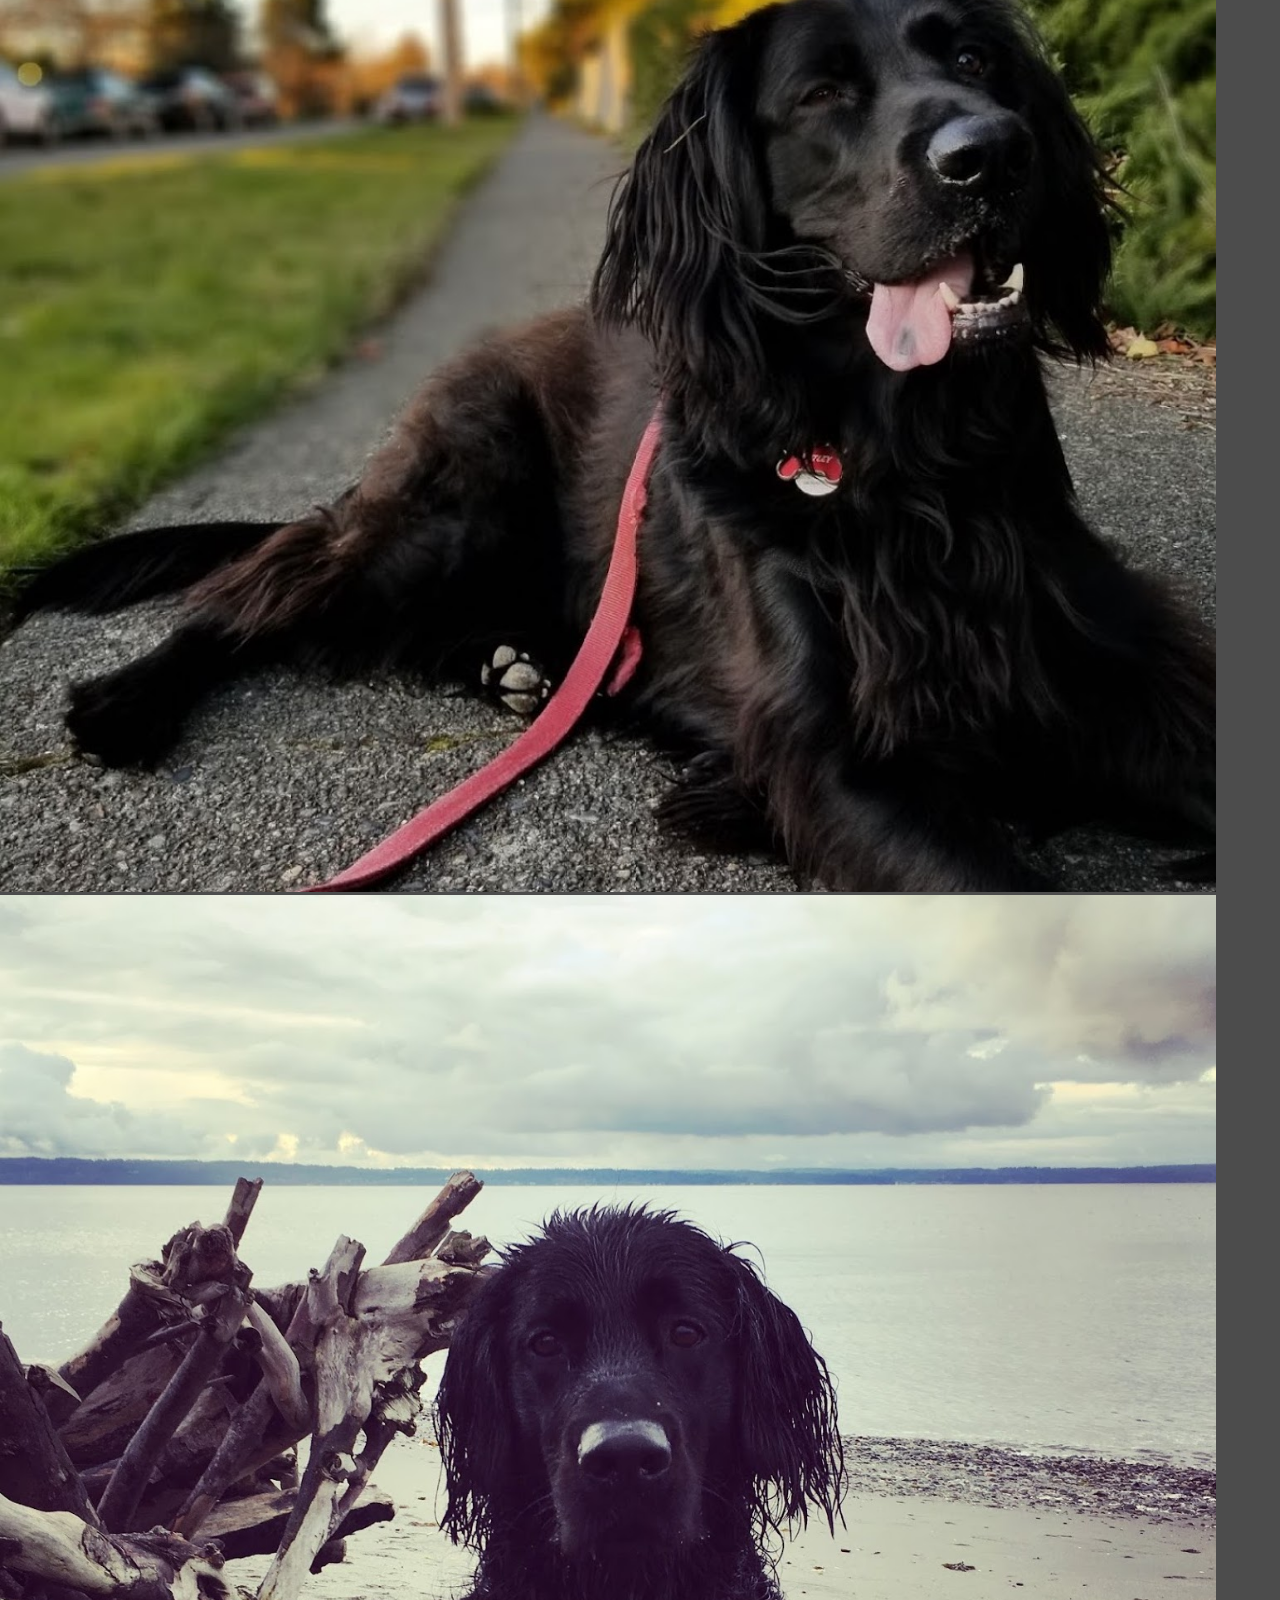
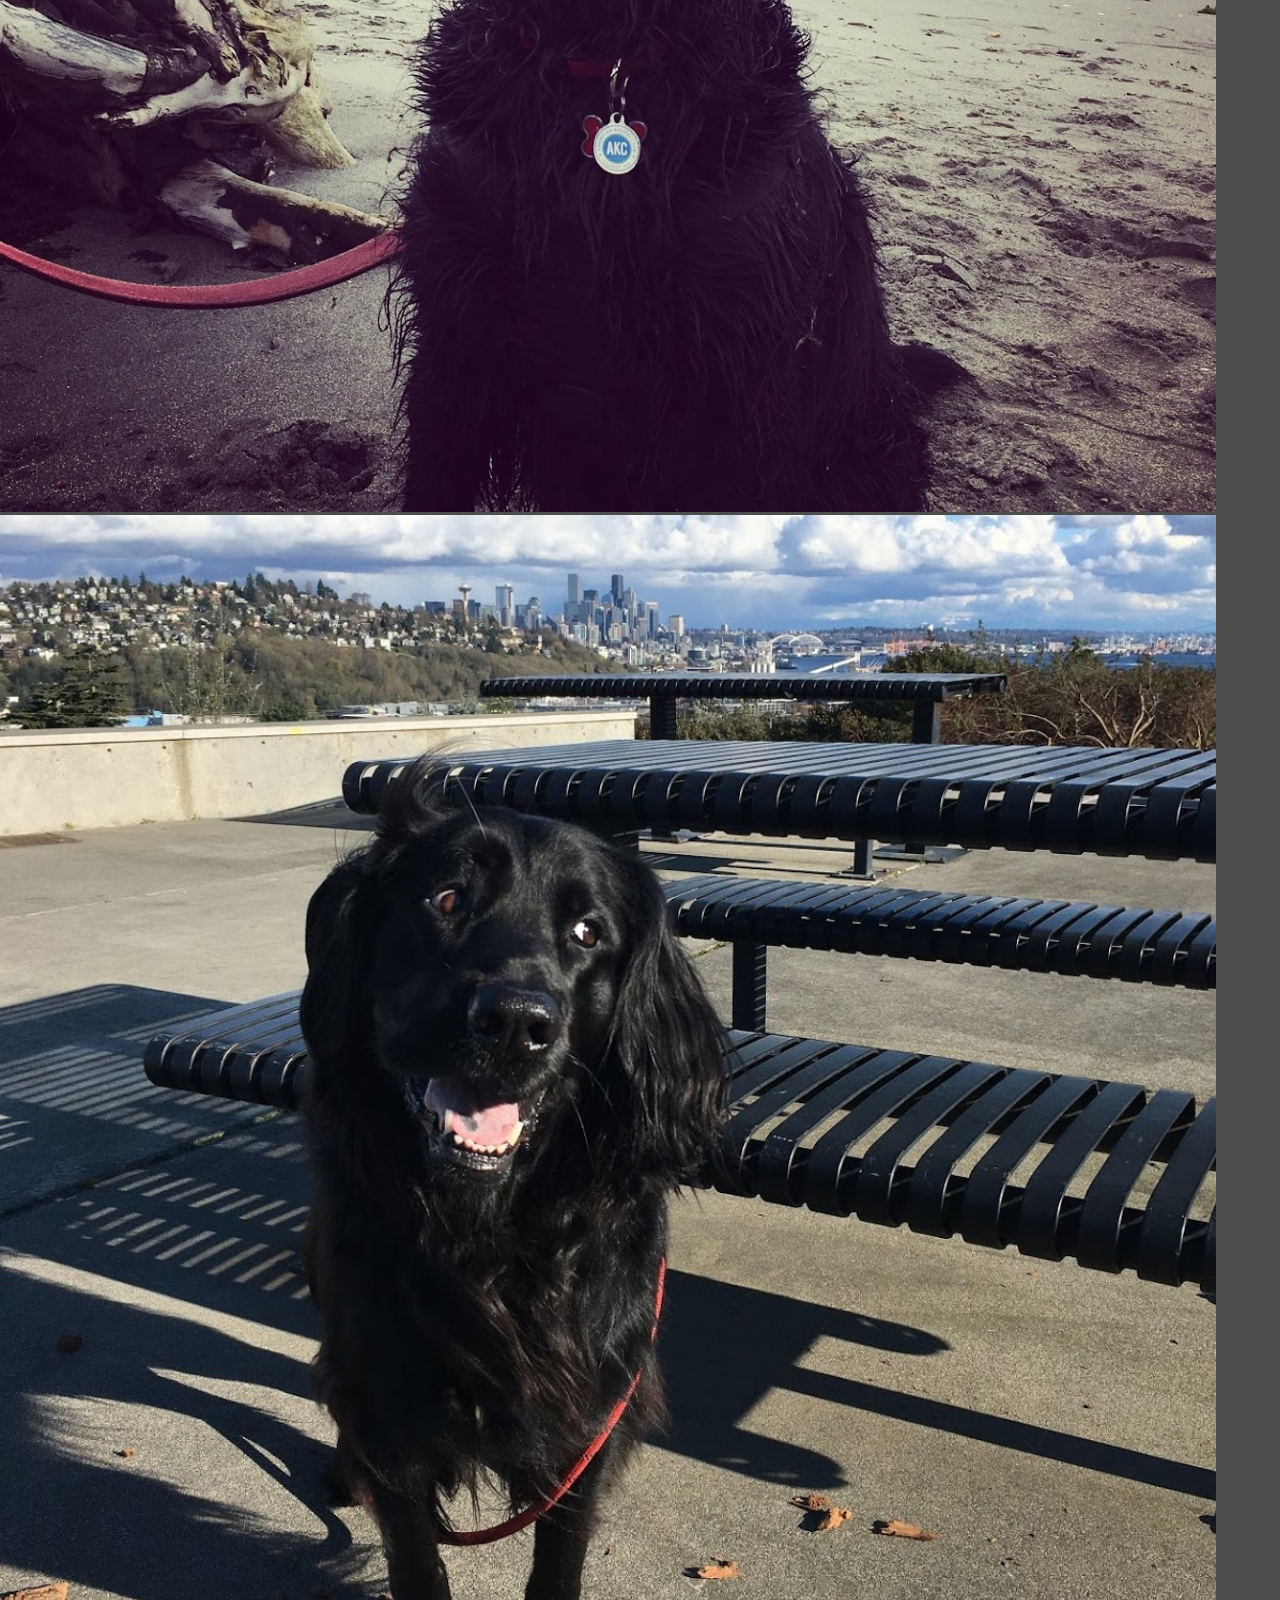
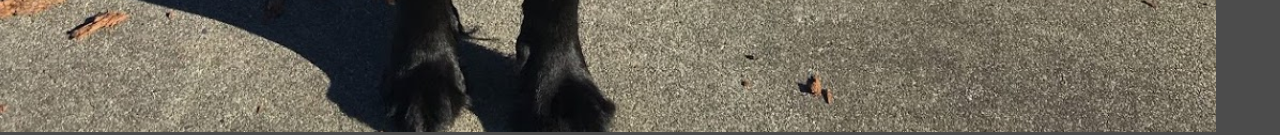
==== commit cd2acabc: "corrected skills content and styling; updated resume" ====
--- a/main-page.html
+++ b/main-page.html
@@ -72,7 +72,7 @@
         <section class="container-fluid d-flex flex-column justify-content-center">
             <h2 class="accent pb-2 text-center" >About Me</h2>
             <p>Originally from Chicago, I moved across the country to Seattle in 2014 and have fallen in love with the Pacific Northwest. To date my professional experience has focused on Project Management, Structural Design Engineering, and Test Engineering, with some volunteer work peppered in as a treasurer for a non-profit. When faced with the challenges brought on by the pandemic, I stumbled upon an opportunity to learn about web development and discovered a new passion. I'm now enrolled as a student with University of Washington's Full-Stack Coding Bootcamp and am on a journey to a new career.</p>
-            <p>Starting in March, I was just learning about HTML and CSS. After only two months, I've developed and learned enough to have created a fully functioning application with a team of amazing people.  As I learn more about becoming a web developer, I'm hoping to bring my drive, passion, and prior knowledge into this new career.</p>
+            <p>Starting in March, I was just learning about HTML and CSS. Through out the program there have been many challenges and opportunities, but with those challenges, my skillset has grown substantially. Over the last 5 months I have refactored code, designed and developed front-end, back-end and full stack applications both on my own and through team collaboration. As I learn more about becoming a web developer, I'm hoping to bring my drive, passion, and prior knowledge into this new career.</p>
             <p>For more information about my professional experience, please refer to my <a class="text-reset" href="./assets/SRMResume.pdf">resume</a>.</p>
             <p>Outside of work, you can find me spending time outside with my husband and our dog. We love taking quick day hikes through Discovery Park in Seattle, and sailing out on the Puget Sound. Anything that gets us moving and in the sun is a plus! I'm also a big fan of Crossfit and have found a great community at the local box, Valkyrie Strength and Conditioning.</p>
             
@@ -81,7 +81,7 @@
     <section class="p-3 mb-3 mainbckgrnd rounded-bottom" id="skills">
         <section class="container-fluid d-flex flex-column">
             <h2 class="accent pb-2 text-center">Languages, Skills, Applications:</h3>
-            <div class="d-flex masonry-with-columns">
+            <div class="d-flex masonry-with-columns scroller" data-bs-spy="scroll">
                 <div class="card m-1 cardbackground">
                     <div class="card-body">
                         HTML
@@ -114,6 +114,11 @@
                 </div>
                 <div class="card m-1 cardbackground">
                     <div class="card-body">
+                        Moment.js
+                    </div>
+                </div>
+                <div class="card m-1 cardbackground">
+                    <div class="card-body">
                         Web APIs
                     </div>
                 </div>
@@ -144,17 +149,17 @@
                 </div>
                 <div class="card m-1 cardbackground">
                     <div class="card-body">
-                        MySql
-                    </div>
-                </div>
-                <div class="card m-1 cardbackground">
-                    <div class="card-body">
-                        MySql Workbench
-                    </div>
-                </div>
-                <div class="card m-1 cardbackground">
-                    <div class="card-body">
-                        Object Relatonal Models
+                        MySQL
+                    </div>
+                </div>
+                <div class="card m-1 cardbackground">
+                    <div class="card-body">
+                        MySQL Workbench
+                    </div>
+                </div>
+                <div class="card m-1 cardbackground">
+                    <div class="card-body">
+                        Object Relatonal Mapping
                     </div>
                 </div>
                 <div class="card m-1 cardbackground">
@@ -164,7 +169,7 @@
                 </div>
                 <div class="card m-1 cardbackground">
                     <div class="card-body">
-                        Mongo
+                        MongoDB
                     </div>
                 </div>
                 <div class="card m-1 cardbackground">
